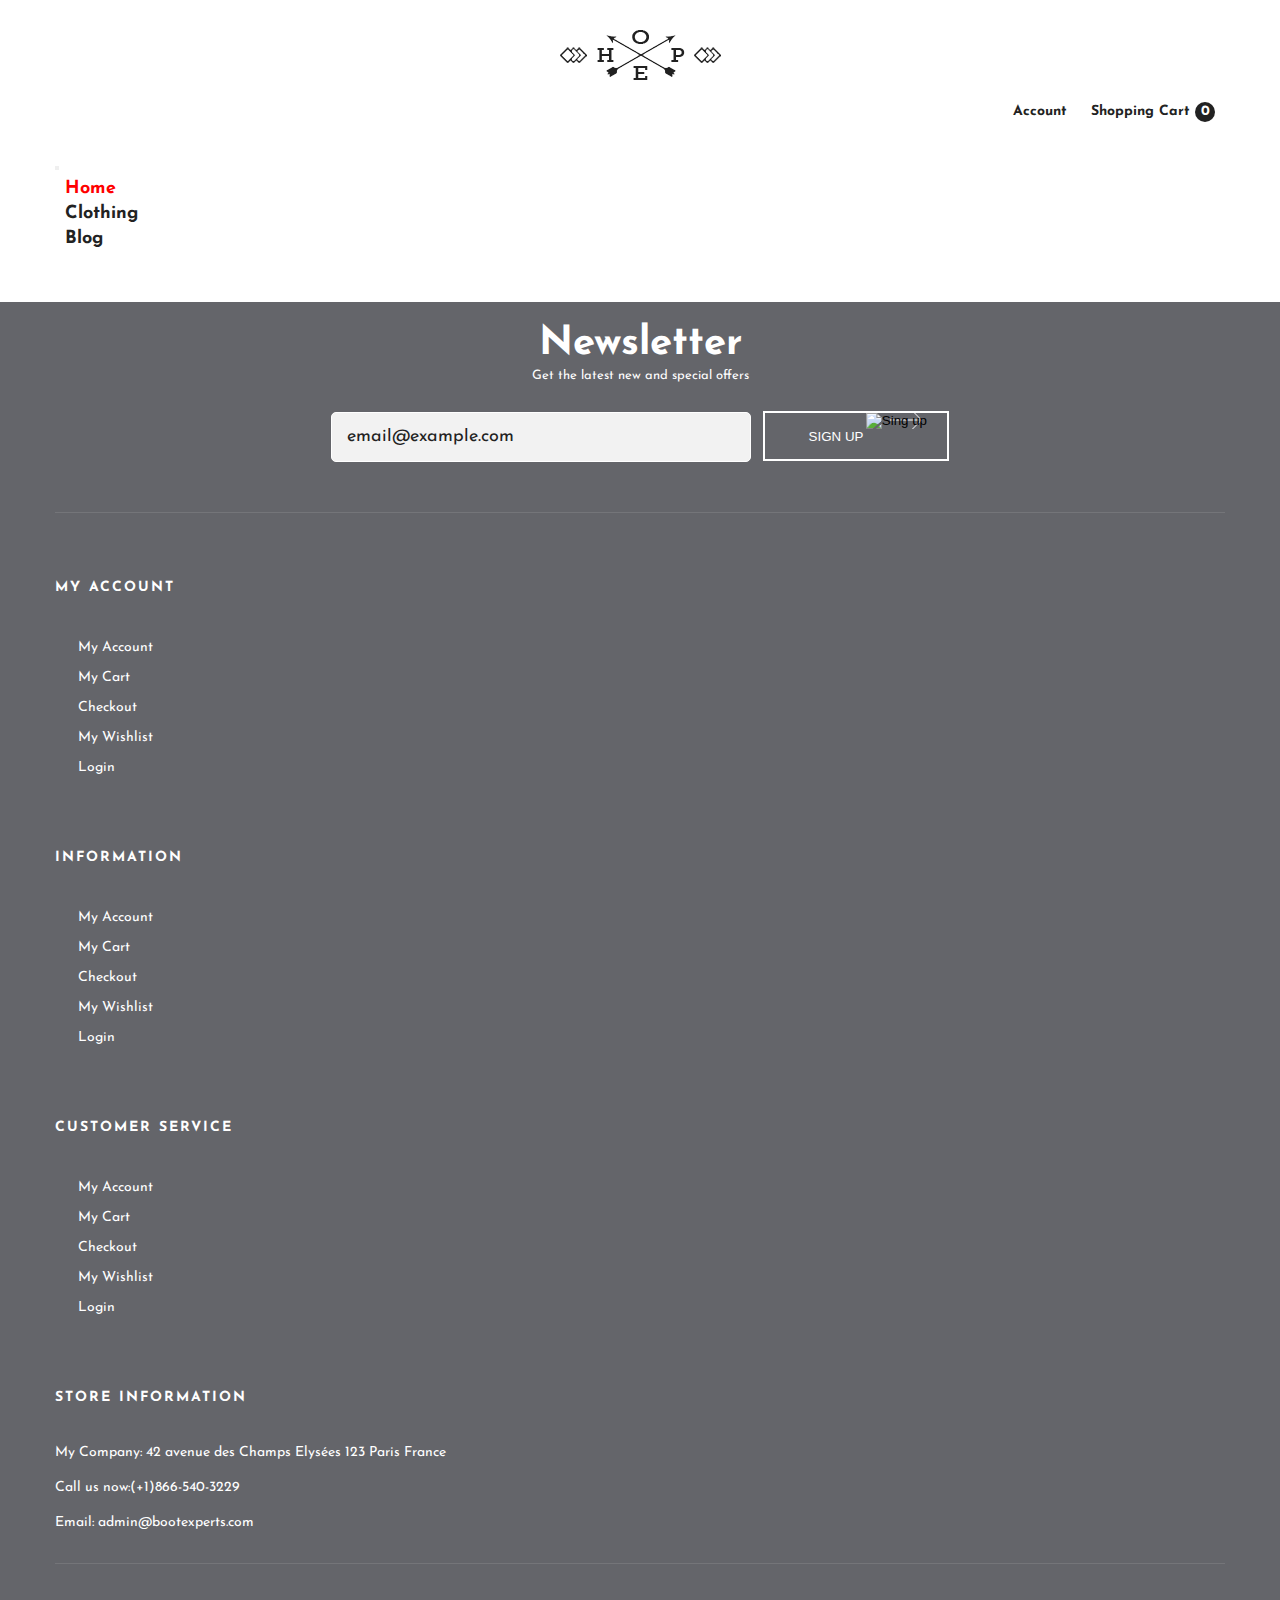
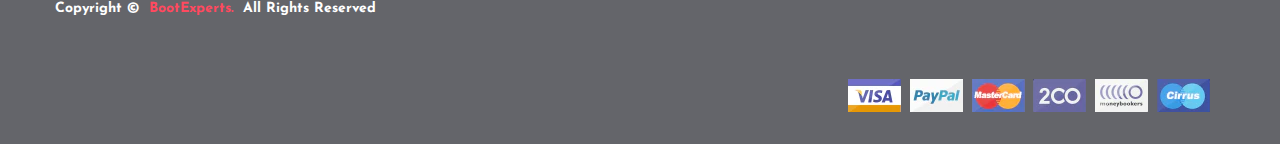
==== final/public/index.html @ a19cf41b "homework: final" ====
<!DOCTYPE html>
<html lang="en">
<head>
    <meta charset="UTF-8">
    <meta name="author" content="Marina Bokach">
    <meta name="description" content="e-shop">
    <title>Hope</title>
    <link rel="preconnect" href="https://fonts.googleapis.com">
    <link rel="preconnect" href="https://fonts.gstatic.com" crossorigin>
    <link href="https://fonts.googleapis.com/css2?family=Josefin+Sans&display=swap" rel="stylesheet">
    <link href="https://cdn.jsdelivr.net/npm/bootstrap@5.1.3/dist/css/bootstrap.min.css" rel="stylesheet"
          integrity="sha384-1BmE4kWBq78iYhFldvKuhfTAU6auU8tT94WrHftjDbrCEXSU1oBoqyl2QvZ6jIW3" crossorigin="anonymous">
    <link rel="stylesheet" href="https://stackpath.bootstrapcdn.com/bootstrap/4.2.1/css/bootstrap.min.css" integrity="sha384-GJzZqFGwb1QTTN6wy59ffF1BuGJpLSa9DkKMp0DgiMDm4iYMj70gZWKYbI706tWS" crossorigin="anonymous">
    <link rel="stylesheet" href="css/style.css">
    <link rel="stylesheet" href="css/media.css">
</head>
<body>
<div id="site">
    <header class="header" id="header">
        <div class="header-area-top">
            <div class="container">
                <div class="row">
                    <div class="col-lg-4 col-md-4 col-sm-4 col-xs-12"></div>
                    <div class="col-lg-4 col-md-4 col-sm-4 col-xs-12">
                        <div class="logo">
                            <a href="/">
                                <img src="image/logo.jpg" alt="hope e-shop">
                            </a>
                        </div>
                    </div>
                    <div class="col-lg-4 col-md-4 col-sm-4 col-xs-12">
                        <div class="account-card-area">
                            <ul class="account-nav">
                                <li><a href="/#">Account</a>
                                    <div class="account-menu-list">
                                        <div class="account-single-item">
                                            <ul class="account-single-nav">
                                                <li><a href="/#">my account</a></li>
                                                <li><a href="/#">my cart</a></li>
                                                <li><a href="/#"> blog</a></li>
                                                <li><a href="/#">my wishlist</a></li>
                                            </ul>
                                        </div>
                                    </div>
                                </li>
                                <li>
                                    <a href="/cart">Shopping Cart<span class="cart-zero">0</span></a>
                                </li>
                            </ul>
                        </div>
                    </div>
                </div>
            </div>
        </div>
        <div class="header-bottom-area">
            <div class="container">
                <nav class="navbar navbar-expand-lg navbar-light">
                    <div class="container-fluid">
                        <a class="navbar-brand" href="/#"></a>
                        <button class="navbar-toggler" type="button" data-bs-toggle="collapse"
                                data-bs-target="#navbarSupportedContent"
                                aria-controls="navbarSupportedContent" aria-expanded="false"
                                aria-label="Toggle navigation">
                            <span class="navbar-toggler-icon"></span>
                        </button>
                        <div class="collapse navbar-collapse justify-content-center" id="navbarSupportedContent">
                            <ul class="navbar-nav mb-2 mb-lg-0">
                                <li class="nav-item">
                                    <a class="nav-link home active-link" href="/">Home</a>
                                </li>
                                <li class="nav-item">
                                    <a class="nav-link catalog" href="/#catalog">Clothing</a>
                                </li>
                                <li class="nav-item">
                                    <a class="nav-link blog" href="/#blog">Blog</a>
                                </li>
                            </ul>
                        </div>
                    </div>
                </nav>
            </div>
        </div>
    </header>
    <main class="main" id="main"></main>


<!--    <h1>Related Products</h1>-->
<!--    <div class="row">-->

        <!-- 1 Изображение -->
<!--        <div class="col-sm-6 col-md-4 col-lg-3">-->
<!--            <a href="" class="thumbnail">-->
<!--                <img src="/image/star.png" alt="...">-->
<!--            </a>-->
<!--        </div>-->

        <!--...-->

<!--        &lt;!&ndash; 12 Изображение &ndash;&gt;-->
<!--        <div class="col-sm-6 col-md-4 col-lg-3">-->
<!--            <a href="" class="thumbnail">-->
<!--                <img src="/image/star.png" alt="...">-->
<!--            </a>-->
<!--        </div>-->

<!--    </div>-->
<!--    <div class="modal fade" id="image-modal" tabindex="-1" role="dialog">-->
<!--        <div class="modal-dialog modal-lg">-->
<!--            <div class="modal-content">-->
<!--                <div class="modal-body">-->
<!--                    <img class="img-responsive center-block" src="" alt="">-->
<!--                </div>-->
<!--                <div class="modal-footer">-->
<!--                    <button type="button" class="btn btn-default close" data-dismiss="modal">Закрыть</button>-->
<!--                </div>-->
<!--            </div>-->
<!--        </div>-->
<!--    </div>-->


    <footer class="footer">
        <div class="container">
            <div class="row">
                <div class="col-lg-12 col-md-12 col-sm-12 col-xs-12">
                    <div class="footer-feature-newsletter footer-feature-text">
                        <h4>Newsletter</h4>
                        <p>Get the latest new and special offers</p>
                    </div>
                </div>
            </div>
            <div class="row">
                <div class="col-lg-12 col-md-12 col-sm-12 col-xs-12">
                    <div class="sign-up footer-border">
                        <form action="#" method="POST">
                            <input type="email" value="" placeholder="email@example.com" name="email" class="sign-text">
                            <button type="submit" class="sign" name="subscribe" value="Subscribe">
                                <span>Sign up</span><img src="/image/arrow_right.png" alt="Sing up">
                            </button>
                        </form>
                    </div>
                </div>
            </div>
            <div class="row footer-border">
                <div class="col-lg-3 col-md-6 col-sm-6 col-xs-12 help-support-flex">
                    <div class="help-support">
                        <h2>My account</h2>
                        <ul class="footer-menu">
                            <li><a href="/#">my account</a></li>
                            <li><a href="/#">my cart</a></li>
                            <li><a href="/#">checkout</a></li>
                            <li><a href="/#">my wishlist</a></li>
                            <li><a href="/#">Login</a></li>
                        </ul>
                    </div>
                </div>
                <div class="col-lg-3 col-md-6 col-sm-6 col-xs-12 help-support-flex">
                    <div class="help-support">
                        <h2>Information</h2>
                        <ul class="footer-menu">
                            <li><a href="/#">my account</a></li>
                            <li><a href="/#">my cart</a></li>
                            <li><a href="/#">checkout</a></li>
                            <li><a href="/#">my wishlist</a></li>
                            <li><a href="/#">Login</a></li>
                        </ul>
                    </div>
                </div>
                <div class="col-lg-3 col-md-6 col-sm-6 col-xs-12 help-support-flex">
                    <div class="help-support">
                        <h2>Customer Service</h2>
                        <ul class="footer-menu">
                            <li><a href="/#">my account</a></li>
                            <li><a href="/#">my cart</a></li>
                            <li><a href="/#">checkout</a></li>
                            <li><a href="/#">my wishlist</a></li>
                            <li><a href="/#">Login</a></li>
                        </ul>
                    </div>
                </div>
                <div class="col-lg-3 col-md-6 col-sm-6 col-xs-12 d-flex help-support-flex">
                    <div class="help-support">
                        <h2>Store information</h2>
                        <p>My Company: <span>42 avenue des Champs Elysées 123 Paris France</span></p>
                        <p>Call us now:<span>(+1)866-540-3229</span></p>
                        <p>Email: <span>admin@bootexperts.com</span></p>
                    </div>
                </div>
            </div>
            <div class="row">
                <div class="col-lg-6 col-md-12 col-sm-12 col-xs-12 help-support-flex">
                    <h2>Copyright ©<a href="/#">BootExperts.</a>All Rights Reserved</h2>
                </div>
                <div class="col-lg-6 col-md-12 col-sm-12 col-xs-12 help-support-flex-end">
                    <div class="visa-card">
                        <a href="/#"><span class="visa-img"></span></a>
                    </div>
                </div>
            </div>
        </div>
    </footer>
</div>

<script src="https://cdn.jsdelivr.net/npm/@popperjs/core@2.9.3/dist/umd/popper.min.js"
        integrity="sha384-W8fXfP3gkOKtndU4JGtKDvXbO53Wy8SZCQHczT5FMiiqmQfUpWbYdTil/SxwZgAN"
        crossorigin="anonymous"></script>
<script src="https://cdn.jsdelivr.net/npm/bootstrap@5.1.1/dist/js/bootstrap.min.js"
        integrity="sha384-skAcpIdS7UcVUC05LJ9Dxay8AXcDYfBJqt1CJ85S/CFujBsIzCIv+l9liuYLaMQ/"
        crossorigin="anonymous"></script>
<script src="https://ajax.googleapis.com/ajax/libs/jquery/1.11.1/jquery.min.js"></script>
<script src="//maxcdn.bootstrapcdn.com/bootstrap/3.2.0/js/bootstrap.min.js"></script>
<script src="https://code.jquery.com/jquery-3.3.1.js"></script>
<script type="module" src="js/script.js"></script>
</body>
</html>
---- final/public/css/style.css ----
* {
    margin: 0;
    padding: 0;
    box-sizing: border-box;
}

body {
    font-family: 'Josefin Sans', sans-serif;
    font-size: 14px;
    line-height: 20px;
}

ul {
    list-style: none;
}

li {
    margin-bottom: 0;
}

a {
    transition: all .3s linear;
    text-decoration: none;
    color: #222222;
}


input {
    font-family: 'Josefin Sans', sans-serif;
    font-size: 18px;
    line-height: 36px;
    color: #222;
}

input::-webkit-input-placeholder {
    font-family: 'Josefin Sans', sans-serif;
    font-size: 18px;
    line-height: 36px;
    color: #222;
}

input::-moz-placeholder {
    font-family: 'Josefin Sans', sans-serif;
    font-size: 18px;
    line-height: 36px;
    color: #222;
}

/* Firefox 19+ */
input:-moz-placeholder {
    font-family: 'Josefin Sans', sans-serif;
    font-size: 18px;
    line-height: 36px;
    color: #222;
}

/* Firefox 18- */
input:-ms-input-placeholder {
    font-family: 'Montserrat', sans-serif;
    font-size: 18px;
    line-height: 36px;
    color: #222;
}

h2 {
    color: #FFFFFF;
}

/*///////////////////////////////////////////////////////////////////////////////////////////////////////*/

.container {
    margin: 0 auto;
    max-width: 1170px;
}

.header, .catalog, .categories, .contacts, .product {
    margin-bottom: 50px;
}

.product {
    margin-bottom: 30px;
}


.header-area-top {
    padding: 30px 0;
}

.logo {
    text-align: center;
}

.account-card-area {
    text-align: right;
    padding-top: 15px;
}

.account-single-nav,
ul.footer-menu {
    padding: 0;
}

.account-card-area ul.account-nav li {
    display: inline-block;
    position: relative;
}

.account-card-area ul.account-nav li a,
.navbar-nav li a {
    color: #222;
    margin: 0 10px;
    text-decoration: none;
    text-transform: capitalize;
}

.account-card-area ul.account-nav li a {
    font-size: 14px;
    line-height: 20px;
}

.navbar-nav li a {
    font-size: 18px;
    line-height: 25px;
}

.navbar-nav .nav-item .nav-link.active-link,
.navbar-nav .nav-item .nav-link:hover,
.account-card-area ul.account-nav li a:hover {
    color: #ff0000;
}

.account-card-area ul.account-nav li a {
    font-weight: bold;
    font-size: 14px;
    line-height: 20px;
}

.account-card-area ul.account-nav li div.account-menu-list {
    width: 250px;
}

.account-card-area ul.account-nav li div.account-menu-list {
    position: absolute;
    top: 25px;
    right: 0;
    background: #ffffff;
    z-index: 999;
    border-top: 1px solid #eee;
    box-shadow: 0 2px 3px rgb(0 0 0 / 30%);
    opacity: 0;
    visibility: hidden;
}

.account-single-item ul.account-single-nav li {
    display: inline-block;
    padding: 5px 0;
    width: 100%;
    text-align: right;
}

.account-single-item ul.account-single-nav li:not(:last-child) {
    border-bottom: 1px solid #eeeeee;
}

.account-card-area ul.account-nav li:hover div.account-menu-list {
    opacity: 1;
    visibility: visible;
}

.cart-zero {
    width: 20px;
    height: 20px;
    background: #222;
    border-radius: 50px;
    color: #fff;
    text-align: center;
    display: inline-block;
    margin-left: 5px;
}

.header-bottom-area {
    font-weight: bold;
    font-size: 18px;
    line-height: 25px;
}

.navbar-light .navbar-nav a.nav-link {
    color: #222222;
}

.slider {
    margin-bottom: 30px;
}

.carousel-item {
    position: relative;
}

.middle-text {
    position: absolute;
    top: 30%;
    left: 40%;
    z-index: 99;
    width: 500px;
}

.slider-readmore:not(:last-child) {
    margin-right: 30px;
}

.slider-title {
    text-align: center;
    text-transform: uppercase;
}

.slider-title-top {
    font-size: 12px;
    line-height: 13px;
    letter-spacing: 3px;
    color: #666666;
    margin-bottom: 20px;
}

.slider-title-middle {
    font-size: 50px;
    line-height: 40px;
    color: #222222;
    margin-bottom: 30px;
}

a.slider-readmore {
    font-size: 14px;
    line-height: 30px;
    text-align: center;
    text-transform: uppercase;
    color: #222222;
    border: 2px solid #222222;
    box-sizing: border-box;
    border-radius: 0;
    padding: 5px 20px;
}

.slider-readmore:hover {
    background: #ff0000;
    color: #FFFFFF;
    border: 2px solid #ff0000;
    transition: all .3s linear;
}

.categories-list {
    display: flex;
    justify-content: space-around;
    flex-wrap: wrap;
}

.single-image .shop-collection {
    opacity: 0;
    visibility: hidden;
}

.single-image:hover .shop-collection {
    opacity: 1;
    visibility: visible;
}

.single-image {
    position: relative;
    display: flex;
    justify-content: center;
    align-items: center;
}

.shop-collection a {
    font-size: 15px;
    color: #fff;
    text-transform: capitalize;
    text-decoration: none;
    height: 75px;
    padding-left: 40px;
    padding-right: 40px;
    background: #FF343B;
    display: block;
    padding-top: 16px;
    border: 3px solid #fff;
    position: absolute;
    right: -15px;
    bottom: 0;
}

.single-image h2 {
    font-size: 17px;
    line-height: 24px;
    text-transform: uppercase;
}

.single-image:hover h2 {
    transform: scale(1.5);
    transition: all .3s linear;
}

.shop-collection span {
    margin-left: 20px;
}

.categories-img {
    margin-bottom: 30px;
    width: 550px;
    height: 350px;
    background-repeat: no-repeat;
}

.men {
    background-image: url(../image/collections/men.png);
}

.jewelery {
    background-image: url(../image/collections/jewelery.jpg);
}

.electronics {
    background-image: url(../image/collections/electronics.jpg);
}

.women {
    background-image: url(../image/collections/women.png);
}

.catalog-header {
    font-size: 40px;
    line-height: 44px;
    text-align: center;
    text-transform: capitalize;
    color: #333333;
    margin-bottom: 30px;
}

.single-product {
    position: relative;
    margin-bottom: 30px;
    text-align: center;
    width: 300px;
}

.single-product img {
    max-width: 250px;
    height: 300px;
    margin-bottom: 20px;
}

.product-list .single-product a {
    display: block;
    overflow: hidden;
    position: relative;
}

.product-details {
    text-align: center;
}

.single-product h2 {
    font-size: 18px;
    line-height: 20px;
}

.single-product h2 a:hover {
    color: #ff0000;
}

.popular-price {
    color: #ff0000;
    font-weight: bold;
}

.more-feature-area {
    text-align: center;
    margin-bottom: 35px;
}

.more-feature-area a {
    text-decoration: none;
    color: #222;
    font-size: 14px;
    line-height: 15px;
    padding: 10px 30px;
    border: 1px solid #eee;
}

.more-feature-area a:hover {
    background: #ff0000;
    color: #FFFFFF;
}

.quote {
    background: url(../image/bg.png) no-repeat center;
    background-size: cover;
    margin: 50px 0;
}

.quote-single {
    padding: 100px;
}

.quote-single p {
    position: relative;
    color: #fff;
    font-size: 13px;
    text-transform: uppercase;
    padding-top: 20px;
}

.author {
    margin-right: 30px;
}

.contacts-list {
    text-align: center;
    border: 4px solid #222222;
    padding: 15px 20px;
    min-height: 80px;
    transition: all 0.4s ease 0s;
    display: flex;
    align-items: center;
    justify-content: center;
}

.contacts-list h2 {
    font-size: 20px;
    color: #222;
    margin: 10px;
}

.contacts-list-socials > a:not(:first-child) {
    margin-left: 15px;
}

.contacts-list-socials .ico {
    display: inline-block;
    width: 24px;
    height: 24px;
}

.contacts-list-socials .ico-tw {
    background-image: url("../image/socials/icon-tw.png");
}

.contacts-list-socials .ico-fb {
    background-image: url("../image/socials/icon-fb.png");
}

.contacts-list-socials .ico-ln {
    background-image: url("../image/socials/icon-ln.png");
}

.contacts-list-socials .ico-pint {
    background-image: url("../image/socials/icon-pint.png");
}

.footer {
    background: #64656A;
}

.footer-feature-newsletter {
    padding: 20px 0 5px 0;
}

.footer-feature-text {
    text-align: center;
    margin-bottom: 20px;
}

.footer-feature-newsletter h4 {
    color: #fff;
}

.footer-feature-text h4 {
    font-size: 40px;
    line-height: 44px;
    text-align: center;
    text-transform: capitalize;
}

.footer-feature-text p {
    font-size: 13px;
    line-height: 20px;
    text-align: center;
    color: #FFFFFF;
}

.sign-up {
    text-align: center;
    padding-bottom: 30px;
}

.footer-border {
    border-bottom: 1px solid #747579;
}

.sign-up .sign-text {
    background: #f2f2f2;
    color: #222;
    max-width: 420px;
    width: 100%;
    height: 50px;
    padding-left: 15px;
    border: 1px solid #fff;
    border-radius: 5px;
    margin-right: 8px;
    margin-bottom: 20px;
}

.sign-up .sign {
    height: 50px;
    width: 186px;
    background: #64656A;
    border: 2px solid #fff;
    position: relative;
    padding-right: 40px;
    transition: all .3s linear;
}

.sign-up span {
    text-transform: uppercase;
    color: #fff;
}

.sign img {
    background: url(../image/arrow_right.png) no-repeat 85% 50%;
    position: absolute;
    top: 0;
    right: 20px;
    content: "";
}

.help-support {
    margin: 30px 0;
}

.help-support h2 {
    font-size: 14px;
    margin: 0 0 15px 0;
    text-transform: uppercase;
    letter-spacing: 2px;
}

.help-support ul.footer-menu li {
    color: #d5d8dc;
    margin-left: 8px;
    padding: 5px;
}

.help-support ul.footer-menu li a {
    color: #fff;
    text-decoration: none;
    text-transform: capitalize;
}

.help-support p {
    color: #fff;
}

.help-support p:not(:last-child) {
    margin-bottom: 15px;
}

.footer h2 {
    font-size: 14px;
    margin: 0;
    padding: 35px 0;
    text-align: left;
}

.footer a {
    color: #FF495F;
    margin: 0 10px;
}

.footer a:hover {
    text-decoration: underline;
}

.help-support-flex-end {
    display: flex;
    justify-content: end;
}

.visa-card {
    padding: 25px 0;
}

.visa-img {
    display: inline-block;
    background: url(../image/visa.png) no-repeat;
    height: 33px;
    width: 367px;
}

h2.product-heading {
    font-size: 24px;
    line-height: 26px;
    font-weight: bold;
    color: #333333;
}

img.product-img {
    width: 450px;
    height: 520px;
}

.product-rating {
    display: inline;
}

span.icon-star {
    display: inline-block;
    height: 32px;
    width: 32px;
}

.icon-star-empty {
    background: url("../image/star.png");
}

.icon-star-full {
    background: url("../image/star_y.png");
}

.product-rate-caption {
    font-size: 13px;
    line-height: 20px;
    color: #222222;
}

.pricing-rate {
    font-size: 20px;
    margin: 30px;
    color: #ff343b;
}

.product-text {
    color: #555;
}

.product-cart-area {
    background: #f4f9ea;
    border: 1px solid #dddddd;
    padding: 10px;
    margin-top: 18px;
}

.form-control {
    display: block;
    width: 190px;
    padding: 5px 15px;
    border: 1px solid #ced4da;
    -webkit-appearance: none;
    -moz-appearance: none;
}

.form-field {
    margin-bottom: 30px;
}

.button {
    border: 2px solid #222222;
    color: #222222;
    background: #FFFFFF;
    padding: 10px 0;
    min-width: 190px;
    height: 40px;
    text-transform: uppercase;
}

.product-cart-area .button.add-cart-button:hover,
.product-cart-area .add-favourite .ico:hover {
    border: 2px solid #FF4F55;
}

.product-cart-area .button.remove-cart-button{
    background: #ff0000;
}

.product-cart-area .button.remove-cart-button:hover{
    background: #FFFFFF;
}

.show-button{
    display: inline;
}

.hide-button{
    display: none;
}

.add-favourite .ico {
    display: inline-block;
    width: 190px;
    height: 40px;
    border: 2px solid #222222;
    background: #FFFFFF;
}

.add-favourite .icon-like {
    background-image: url("../image/like.png");
    background-position: center;
    background-repeat: no-repeat;
    background-size: 32px 32px;
}

.nav-pills .button:not(:last-child){
    margin-right: 20px;
}

.nav-pills .button{
    display: flex;
    justify-content: center;
}

.nav-pills-tab {
    margin-bottom: 10px;
    margin-right: 20px;
}

.tab-content {
    color : #222222;
    background-color: #F3F3F3;
    padding : 40px 20px 20px;
    font-weight: normal;
}

.nav-pills-tab:hover a {
    text-decoration: none;
    color : #222222;
    border: 2px solid #FF4F55;
}

.nav-pills-tab.active a {
    background-color: #F3F3F3;
}
---- final/public/css/media.css ----
@media (max-width: 1152px) {
    .container {
        /*background: palegoldenrod;*/
    }
}

@media (max-width: 1024px) {
    .container {
        /*background: grey;*/
    }

}


@media (max-width: 995px) {
    .container {
        /*background: grey;*/
    }

    .help-support-flex
    {
        display: flex;
        justify-content: center;
        text-align: center;
    }

    .help-support h2{
        text-align: center;

    }
    .help-support-flex-end{
        justify-content: center;
        text-align: center;
    }
}

@media (max-width: 980px) {
    .container {
        /*background: grey;*/
    }


}

@media (max-width: 800px) {
    .container {
        /*background: yellow;*/
    }

    .slider,
    .quote {
        display: none;
    }
}

@media (max-width: 768px) {
    .container {
        /*background: red;*/
    }

    .account-card-area {
        text-align: center;
    }

    .single-image:hover h2 {
        transform: none;
    }

    .men, .jewelery, .electronics, .women {
        background-image: none;
        background-color: rgba(0, 0, 0, .8);
        height: 220px;
    }

    .shop-collection a {
        right: 0;
    }
}

@media (max-width: 425px) {
    .container {
        /*background: deepskyblue;*/
    }

    .visa-img{
        background: none;
        height: 0;
    }

    .visa-card {
        padding: 0;
    }
}

@media (max-width: 375px) {
    .container {
        /*background: none;*/
    }
}

@media (max-width: 320px) {
    .container {
        /*background: yellowgreen;*/
    }
}
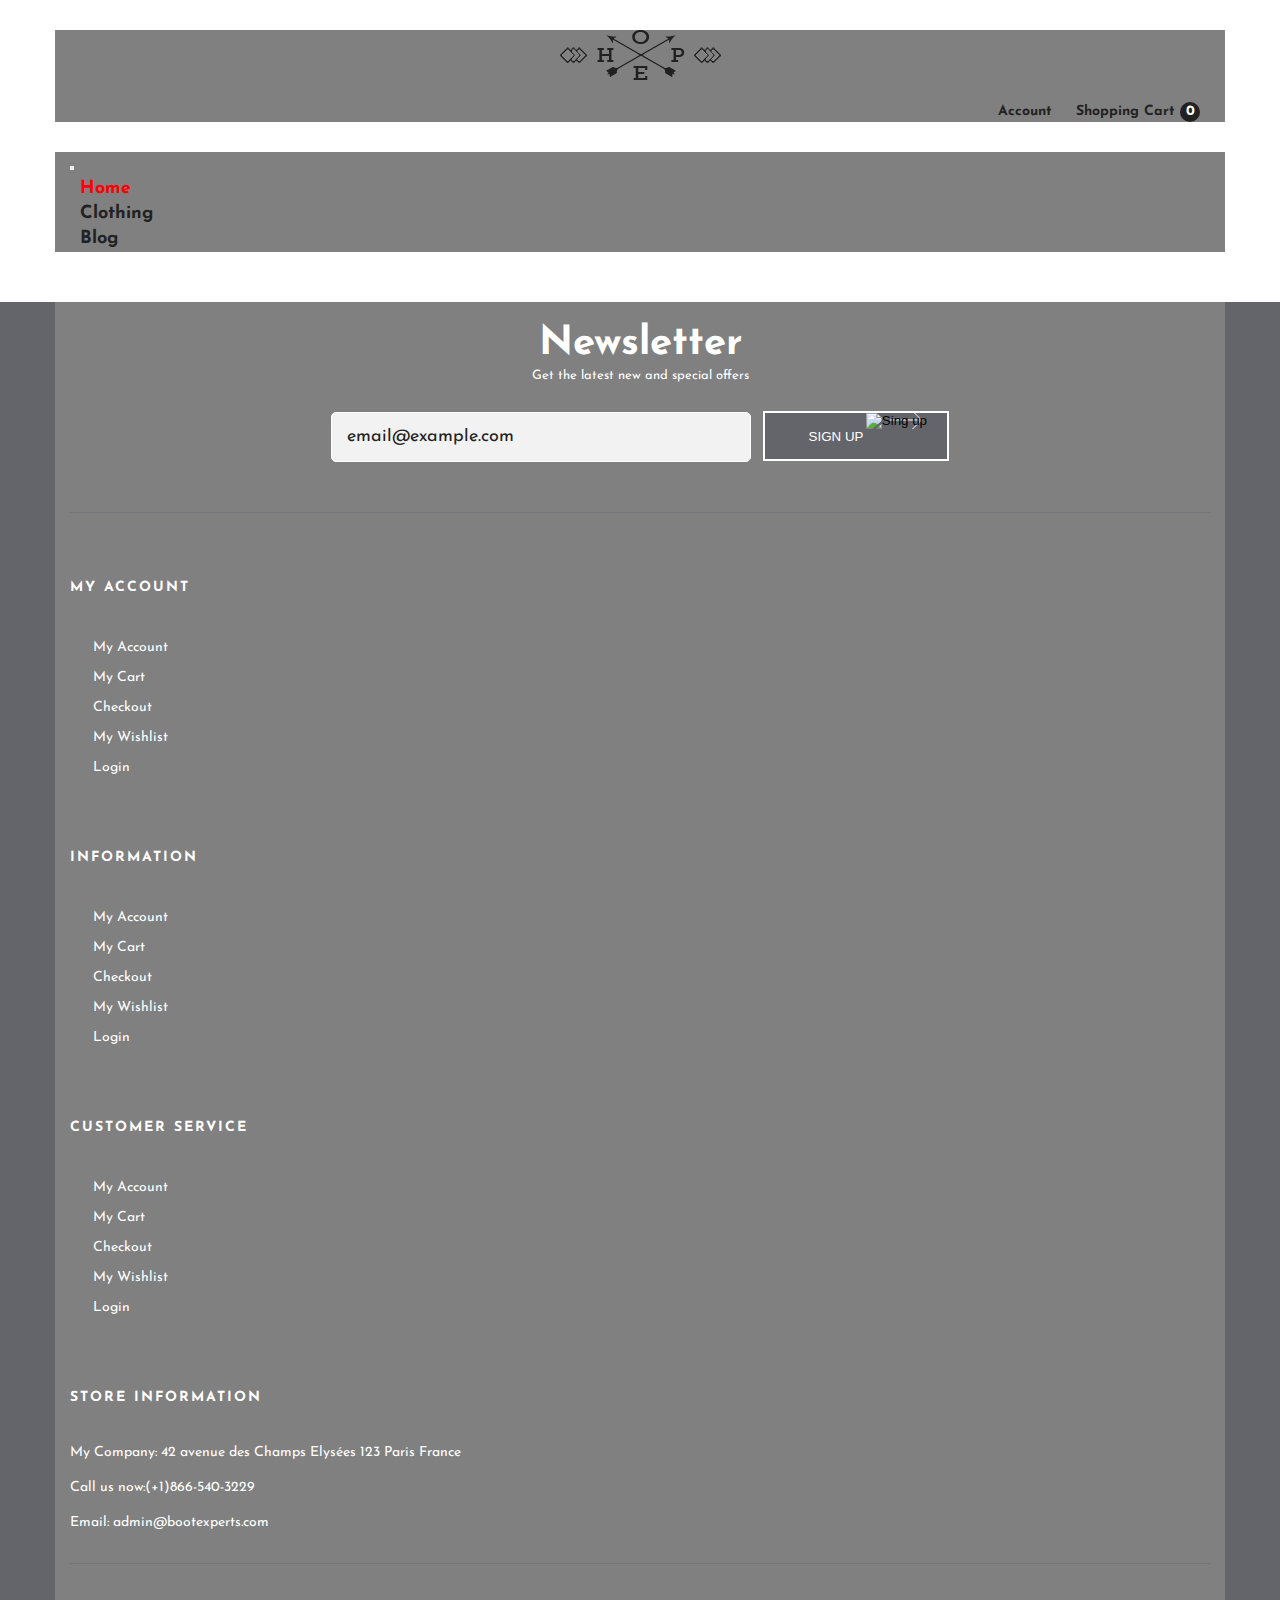
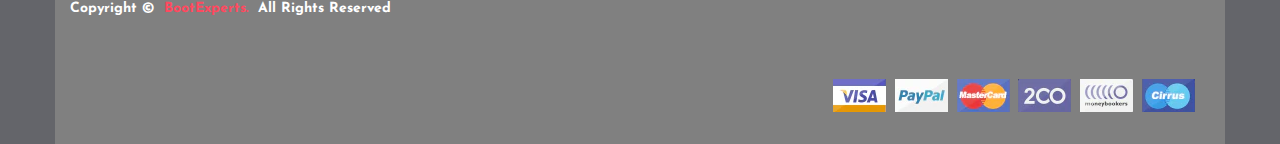
==== commit f1397e77: "homework: final" ====
--- a/final/public/index.html
+++ b/final/public/index.html
@@ -10,7 +10,8 @@
     <link href="https://fonts.googleapis.com/css2?family=Josefin+Sans&display=swap" rel="stylesheet">
     <link href="https://cdn.jsdelivr.net/npm/bootstrap@5.1.3/dist/css/bootstrap.min.css" rel="stylesheet"
           integrity="sha384-1BmE4kWBq78iYhFldvKuhfTAU6auU8tT94WrHftjDbrCEXSU1oBoqyl2QvZ6jIW3" crossorigin="anonymous">
-    <link rel="stylesheet" href="https://stackpath.bootstrapcdn.com/bootstrap/4.2.1/css/bootstrap.min.css" integrity="sha384-GJzZqFGwb1QTTN6wy59ffF1BuGJpLSa9DkKMp0DgiMDm4iYMj70gZWKYbI706tWS" crossorigin="anonymous">
+    <link rel="stylesheet" href="https://stackpath.bootstrapcdn.com/bootstrap/4.2.1/css/bootstrap.min.css"
+          integrity="sha384-GJzZqFGwb1QTTN6wy59ffF1BuGJpLSa9DkKMp0DgiMDm4iYMj70gZWKYbI706tWS" crossorigin="anonymous">
     <link rel="stylesheet" href="css/style.css">
     <link rel="stylesheet" href="css/media.css">
 </head>
@@ -44,7 +45,7 @@
                                     </div>
                                 </li>
                                 <li>
-                                    <a href="/cart">Shopping Cart<span class="cart-zero">0</span></a>
+                                    <a href="/#cart">Shopping Cart<span class="cart-zero">0</span></a>
                                 </li>
                             </ul>
                         </div>
@@ -84,38 +85,38 @@
     <main class="main" id="main"></main>
 
 
-<!--    <h1>Related Products</h1>-->
-<!--    <div class="row">-->
-
-        <!-- 1 Изображение -->
-<!--        <div class="col-sm-6 col-md-4 col-lg-3">-->
-<!--            <a href="" class="thumbnail">-->
-<!--                <img src="/image/star.png" alt="...">-->
-<!--            </a>-->
-<!--        </div>-->
-
-        <!--...-->
-
-<!--        &lt;!&ndash; 12 Изображение &ndash;&gt;-->
-<!--        <div class="col-sm-6 col-md-4 col-lg-3">-->
-<!--            <a href="" class="thumbnail">-->
-<!--                <img src="/image/star.png" alt="...">-->
-<!--            </a>-->
-<!--        </div>-->
-
-<!--    </div>-->
-<!--    <div class="modal fade" id="image-modal" tabindex="-1" role="dialog">-->
-<!--        <div class="modal-dialog modal-lg">-->
-<!--            <div class="modal-content">-->
-<!--                <div class="modal-body">-->
-<!--                    <img class="img-responsive center-block" src="" alt="">-->
-<!--                </div>-->
-<!--                <div class="modal-footer">-->
-<!--                    <button type="button" class="btn btn-default close" data-dismiss="modal">Закрыть</button>-->
-<!--                </div>-->
-<!--            </div>-->
-<!--        </div>-->
-<!--    </div>-->
+    <!--    <h1>Related Products</h1>-->
+    <!--    <div class="row">-->
+
+    <!-- 1 Изображение -->
+    <!--        <div class="col-sm-6 col-md-4 col-lg-3">-->
+    <!--            <a href="" class="thumbnail">-->
+    <!--                <img src="/image/star.png" alt="...">-->
+    <!--            </a>-->
+    <!--        </div>-->
+
+    <!--...-->
+
+    <!--        &lt;!&ndash; 12 Изображение &ndash;&gt;-->
+    <!--        <div class="col-sm-6 col-md-4 col-lg-3">-->
+    <!--            <a href="" class="thumbnail">-->
+    <!--                <img src="/image/star.png" alt="...">-->
+    <!--            </a>-->
+    <!--        </div>-->
+
+    <!--    </div>-->
+    <!--    <div class="modal fade" id="image-modal" tabindex="-1" role="dialog">-->
+    <!--        <div class="modal-dialog modal-lg">-->
+    <!--            <div class="modal-content">-->
+    <!--                <div class="modal-body">-->
+    <!--                    <img class="img-responsive center-block" src="" alt="">-->
+    <!--                </div>-->
+    <!--                <div class="modal-footer">-->
+    <!--                    <button type="button" class="btn btn-default close" data-dismiss="modal">Закрыть</button>-->
+    <!--                </div>-->
+    <!--            </div>-->
+    <!--        </div>-->
+    <!--    </div>-->
 
 
     <footer class="footer">
--- a/final/public/css/style.css
+++ b/final/public/css/style.css
@@ -25,7 +25,7 @@
 }
 
 
-input {
+input, textarea {
     font-family: 'Josefin Sans', sans-serif;
     font-size: 18px;
     line-height: 36px;
@@ -69,18 +69,23 @@
 /*///////////////////////////////////////////////////////////////////////////////////////////////////////*/
 
 .container {
+    background: gray;
     margin: 0 auto;
     max-width: 1170px;
+    padding: 0 15px;
 }
 
 .header, .catalog, .categories, .contacts, .product {
     margin-bottom: 50px;
 }
 
-.product {
+.product, .cart {
     margin-bottom: 30px;
 }
 
+.slider {
+    margin-bottom: 40px;
+}
 
 .header-area-top {
     padding: 30px 0;
@@ -186,10 +191,6 @@
 
 .navbar-light .navbar-nav a.nav-link {
     color: #222222;
-}
-
-.slider {
-    margin-bottom: 30px;
 }
 
 .carousel-item {
@@ -331,7 +332,7 @@
     text-align: center;
     text-transform: capitalize;
     color: #333333;
-    margin-bottom: 30px;
+    margin-bottom: 50px;
 }
 
 .single-product {
@@ -421,6 +422,7 @@
     display: flex;
     align-items: center;
     justify-content: center;
+    margin-bottom: 20px;
 }
 
 .contacts-list h2 {
@@ -656,8 +658,12 @@
     -moz-appearance: none;
 }
 
-.form-field {
-    margin-bottom: 30px;
+.form-field .show-button {
+    margin-bottom: 15px;
+}
+
+.form-field .hide-button-button {
+    margin-bottom: 0;
 }
 
 .button {
@@ -675,19 +681,20 @@
     border: 2px solid #FF4F55;
 }
 
-.product-cart-area .button.remove-cart-button{
+.product-cart-area .button.remove-cart-button {
     background: #ff0000;
-}
-
-.product-cart-area .button.remove-cart-button:hover{
+    border: 2px solid #ff0000;
+}
+
+.product-cart-area .button.remove-cart-button:hover {
     background: #FFFFFF;
 }
 
-.show-button{
+.show-button {
     display: inline;
 }
 
-.hide-button{
+.hide-button {
     display: none;
 }
 
@@ -706,11 +713,11 @@
     background-size: 32px 32px;
 }
 
-.nav-pills .button:not(:last-child){
+.nav-pills .button:not(:last-child) {
     margin-right: 20px;
 }
 
-.nav-pills .button{
+.nav-pills .button {
     display: flex;
     justify-content: center;
 }
@@ -721,18 +728,99 @@
 }
 
 .tab-content {
-    color : #222222;
+    color: #222222;
     background-color: #F3F3F3;
-    padding : 40px 20px 20px;
+    padding: 40px 20px 20px;
     font-weight: normal;
 }
 
 .nav-pills-tab:hover a {
     text-decoration: none;
-    color : #222222;
+    color: #222222;
     border: 2px solid #FF4F55;
 }
 
 .nav-pills-tab.active a {
     background-color: #F3F3F3;
+}
+
+.cart-title h2 {
+    color: #333;
+}
+
+table.cart-items {
+    width: 100%;
+    border: 1px solid #E5E5E5;
+    text-align: center;
+}
+
+.table tbody tr td, .table tbody tr th {
+    padding: 8px;
+    vertical-align: top;
+    border: 1px solid #ddd;
+}
+
+table.cart-items tr td input {
+    background: #f0f0f0 none repeat scroll 0 0;
+    border: 0 solid #f0f0f0;
+    border-radius: 0;
+    height: 40px;
+    text-align: center;
+    width: 86px;
+}
+
+tbody a .cart-img {
+    height: 100px;
+}
+
+.shopping-cart-main {
+    padding: 30px 20px;
+    border-left: 1px solid #E5E5E5;
+    border-bottom: 1px solid #E5E5E5;
+    border-right: 1px solid #E5E5E5;
+
+    display: flex;
+    justify-content: center;
+    align-items: center;
+}
+
+.shopping-button:nth-last-of-type(3) {
+    margin-right: 435px;
+}
+
+.shopping-button {
+    display: inline-block;
+    margin-left: 10px;
+}
+
+.shopping-button .continue-shopping, .cart-checkout input.btn {
+    background: #afafaf;
+    height: 40px;
+    border: 0;
+    padding: 10px 20px;
+    color: #fff;
+    text-transform: uppercase;
+    font-weight: bold;
+    transition: all .3s linear;
+    border-radius: 0;
+    font-size: 13px;
+}
+
+a.continue-shopping:hover {
+    text-decoration: none;
+    background: #ff0000;
+}
+
+.shopping-cart-final {
+    border: 1px solid #e5e5e5;
+    margin-bottom: 30px;
+    margin-top: 30px;
+    padding: 20px;
+}
+
+.totals {
+    background: #FAFAFA;
+    width: 100%;
+    padding: 30px 20px 40px 15px;
+    display: block;
 }--- a/final/public/css/media.css
+++ b/final/public/css/media.css
@@ -1,4 +1,3 @@
-
 @media (max-width: 1152px) {
     .container {
         /*background: palegoldenrod;*/
@@ -9,7 +8,6 @@
     .container {
         /*background: grey;*/
     }
-
 }
 
 
@@ -18,29 +16,70 @@
         /*background: grey;*/
     }
 
-    .help-support-flex
-    {
+    .help-support-flex {
         display: flex;
         justify-content: center;
         text-align: center;
     }
 
-    .help-support h2{
+    .help-support h2 {
         text-align: center;
 
     }
-    .help-support-flex-end{
+
+    .help-support-flex-end {
         justify-content: center;
         text-align: center;
     }
+
+    .catalog-header, .header, .catalog, .categories, .contacts, .product, .slider {
+        margin-bottom: 30px;
+    }
+
+    .help-support {
+        margin: 10px 0;
+    }
+
+    .quote-single {
+        padding: 50px;
+    }
+
+    .footer h2, .visa-card {
+        padding: 15px 0;
+    }
 }
 
-@media (max-width: 980px) {
+@media (max-width: 991px) {
     .container {
-        /*background: grey;*/
+        /*background: blue;*/
     }
 
 
+    .product-info {
+        text-align: center;
+    }
+
+    img.product-img {
+        width: 250px;
+        height: 350px;
+        margin-bottom: 20px;
+    }
+
+    .product-rating {
+        display: flex;
+        justify-content: center;
+        align-items: center;
+    }
+
+    .pricing-rate {
+        margin-bottom: 15px;
+
+    }
+
+    .product-cart-area {
+        width: 50%;
+        min-width: 450px;
+    }
 }
 
 @media (max-width: 800px) {
@@ -78,18 +117,33 @@
     }
 }
 
+@media (max-width: 485px) {
+    .product-cart-area {
+        width: 100%;
+        min-width: 290px;
+    }
+}
+
 @media (max-width: 425px) {
     .container {
         /*background: deepskyblue;*/
     }
 
-    .visa-img{
+    .visa-img {
         background: none;
         height: 0;
     }
 
     .visa-card {
         padding: 0;
+    }
+
+    .help-support {
+        margin-bottom: 0;
+    }
+
+    .footer a {
+        margin: 0;
     }
 }
 
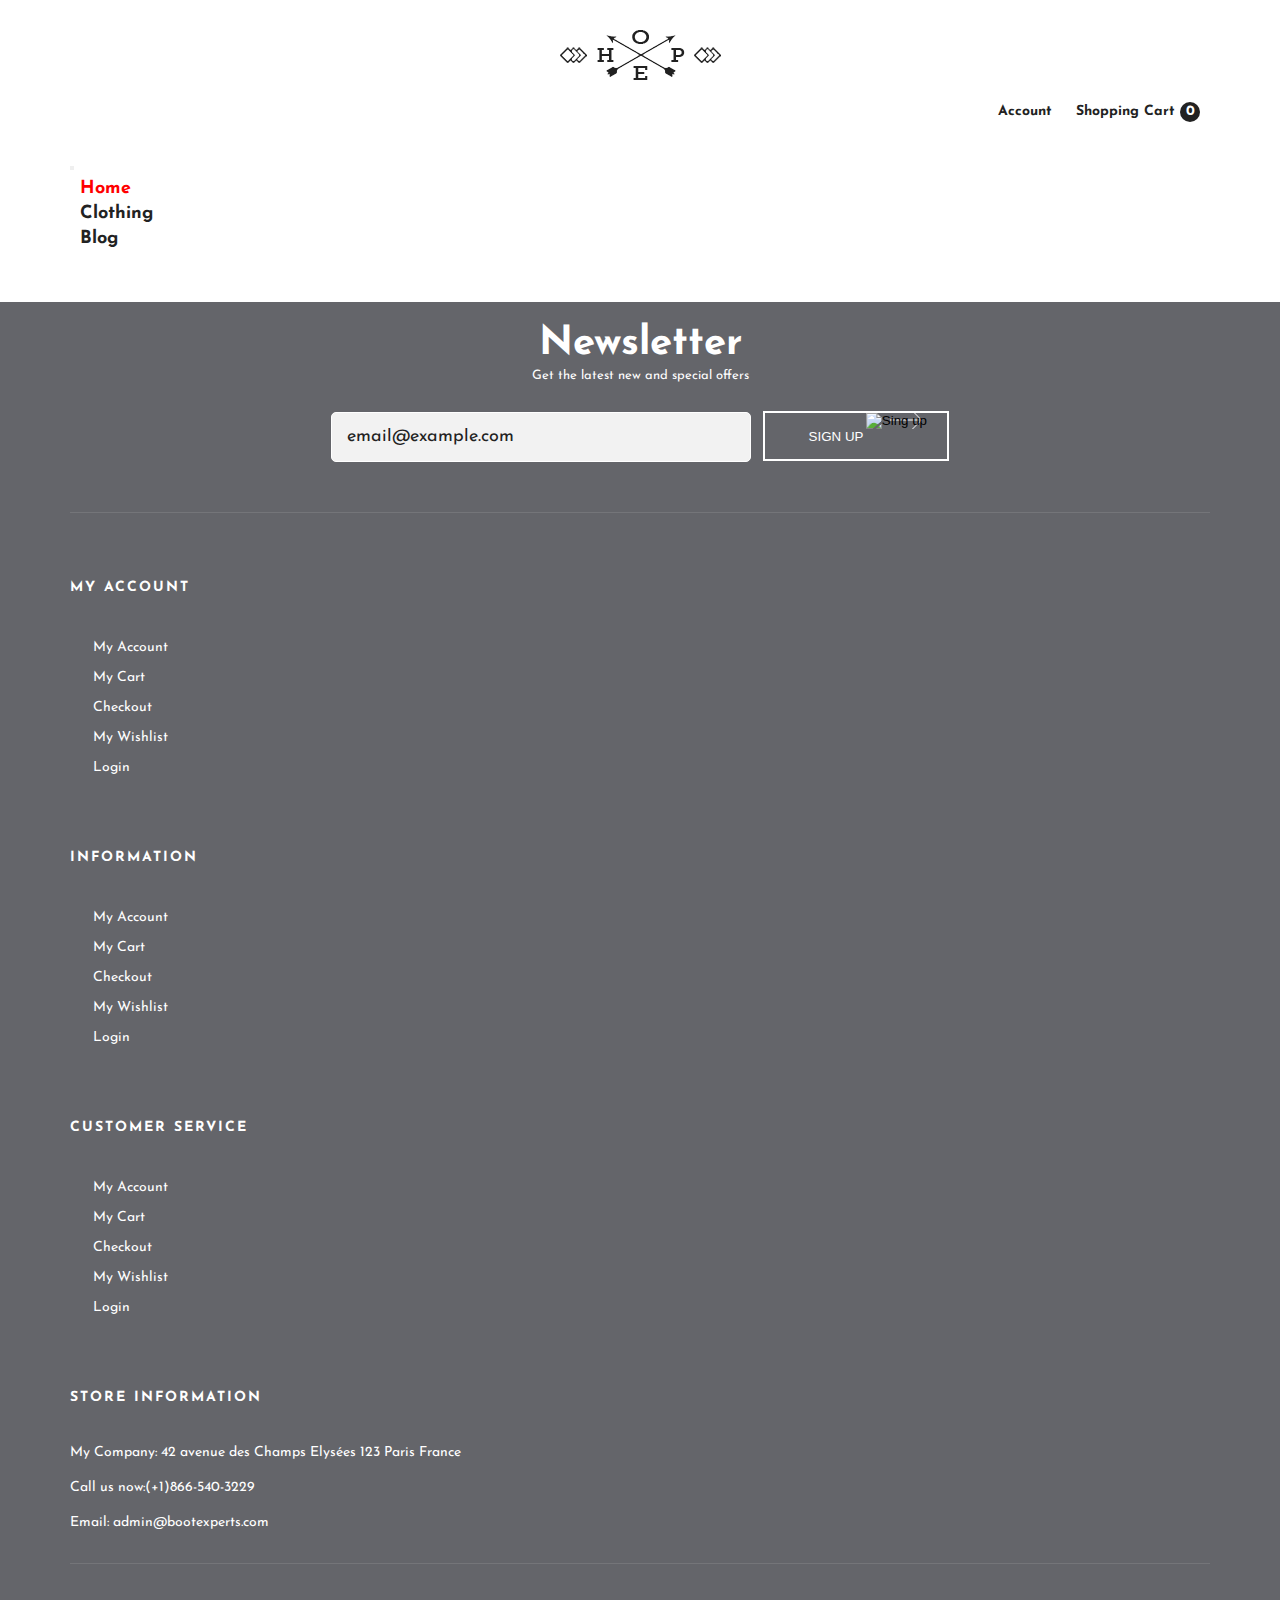
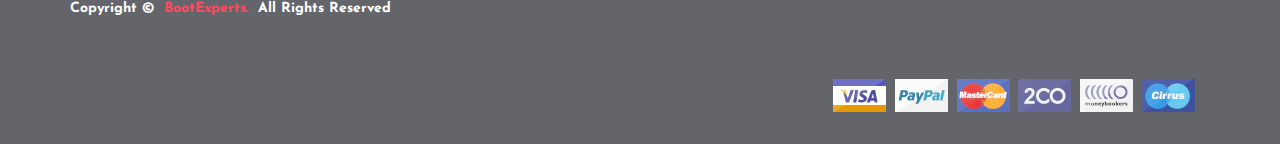
==== commit 9883ff88: "homework: final" ====
--- a/final/public/index.html
+++ b/final/public/index.html
@@ -70,7 +70,7 @@
                                     <a class="nav-link home active-link" href="/">Home</a>
                                 </li>
                                 <li class="nav-item">
-                                    <a class="nav-link catalog" href="/#catalog">Clothing</a>
+                                    <a class="nav-link clothing" href="/#clothing">Clothing</a>
                                 </li>
                                 <li class="nav-item">
                                     <a class="nav-link blog" href="/#blog">Blog</a>
--- a/final/public/css/style.css
+++ b/final/public/css/style.css
@@ -30,6 +30,10 @@
     font-size: 18px;
     line-height: 36px;
     color: #222;
+}
+
+.textarea textarea {
+    height: 120px;
 }
 
 input::-webkit-input-placeholder {
@@ -69,7 +73,7 @@
 /*///////////////////////////////////////////////////////////////////////////////////////////////////////*/
 
 .container {
-    background: gray;
+    /*background: gray;*/
     margin: 0 auto;
     max-width: 1170px;
     padding: 0 15px;
@@ -254,21 +258,21 @@
     flex-wrap: wrap;
 }
 
-.single-image .shop-collection {
-    opacity: 0;
-    visibility: hidden;
-}
-
-.single-image:hover .shop-collection {
-    opacity: 1;
-    visibility: visible;
-}
-
 .single-image {
     position: relative;
     display: flex;
     justify-content: center;
     align-items: center;
+}
+
+.single-image .shop-collection {
+    opacity: 0;
+    visibility: hidden;
+}
+
+.single-image:hover .shop-collection {
+    opacity: 1;
+    visibility: visible;
 }
 
 .shop-collection a {
@@ -310,6 +314,40 @@
     background-repeat: no-repeat;
 }
 
+img.in-cart {
+    border: 3px solid #ff0000;
+}
+
+.single-product:hover a img {
+    border: 3px solid #222222;
+}
+
+.single-product:hover .product-details a.cart-details {
+    opacity: 1;
+    visibility: visible;
+    background: #ff0000;
+    border: 3px solid #ff0000;
+    color: #FFFFFF;
+}
+
+.cart-details-clicked {
+    display: none;
+}
+
+.cart-details {
+    position: absolute;
+    top: 30px;
+    left: 30px;
+    z-index: 98;
+    opacity: 0;
+    visibility: hidden;
+    transition: all 0.4s ease 0s;
+    -webkit-transform: translate(0px, -10px);
+    -ms-transform: translate(0px, -10px);
+    -o-transform: translate(0px, -10px);
+    transform: translate(0px, -10px);
+}
+
 .men {
     background-image: url(../image/collections/men.png);
 }
@@ -324,6 +362,12 @@
 
 .women {
     background-image: url(../image/collections/women.png);
+}
+
+.banner-promo {
+    background-image: url(../image/banner.png);
+    width: 260px;
+    height: 340px;
 }
 
 .catalog-header {
@@ -348,10 +392,9 @@
     margin-bottom: 20px;
 }
 
-.product-list .single-product a {
+.product-list .single-product a.image-link {
     display: block;
     overflow: hidden;
-    position: relative;
 }
 
 .product-details {
@@ -749,19 +792,17 @@
 }
 
 table.cart-items {
-    width: 100%;
-    border: 1px solid #E5E5E5;
-    text-align: center;
-}
-
-.table tbody tr td, .table tbody tr th {
+    text-align: center;
+}
+
+.table tr td, .table th {
     padding: 8px;
     vertical-align: top;
     border: 1px solid #ddd;
 }
 
-table.cart-items tr td input {
-    background: #f0f0f0 none repeat scroll 0 0;
+table tr td input {
+    background: #f0f0f0;
     border: 0 solid #f0f0f0;
     border-radius: 0;
     height: 40px;
@@ -774,7 +815,7 @@
 }
 
 .shopping-cart-main {
-    padding: 30px 20px;
+    padding: 20px;
     border-left: 1px solid #E5E5E5;
     border-bottom: 1px solid #E5E5E5;
     border-right: 1px solid #E5E5E5;
@@ -782,6 +823,7 @@
     display: flex;
     justify-content: center;
     align-items: center;
+    flex-wrap: wrap;
 }
 
 .shopping-button:nth-last-of-type(3) {
@@ -791,6 +833,8 @@
 .shopping-button {
     display: inline-block;
     margin-left: 10px;
+    margin-bottom: 30px;
+    min-width: 200px;
 }
 
 .shopping-button .continue-shopping, .cart-checkout input.btn {
@@ -806,6 +850,16 @@
     font-size: 13px;
 }
 
+.cart-checkout {
+    display: flex;
+    justify-content: flex-end;
+    margin-bottom: 20px;
+}
+
+.cart-checkout .shopping-button {
+    margin-bottom: 0;
+}
+
 a.continue-shopping:hover {
     text-decoration: none;
     background: #ff0000;
@@ -823,4 +877,47 @@
     width: 100%;
     padding: 30px 20px 40px 15px;
     display: block;
-}+}
+
+.subtotal > p {
+    font-size: 20px;
+    color: #666;
+}
+
+.subtotal > p span {
+    float: right;
+}
+
+
+.subtotal {
+    margin-bottom: 20px;
+}
+
+.totals > p {
+    color: #666;
+    margin-top: 10px;
+    text-align: right;
+}
+
+.category-area {
+    background: #F3F3F3;
+    padding: 20px;
+    margin-bottom: 30px;
+}
+
+.category-area h2 {
+    font-size: 18px;
+    line-height: 20px;
+    text-transform: uppercase;
+    color: #222222;
+    padding-bottom: 8px;
+    border-bottom: 1px solid #C2C2C2;
+}
+
+.category-area li:not(:last-child) {
+    margin-bottom: 10px;
+}
+
+.category-area li a {
+    text-transform: uppercase;
+}
--- a/final/public/css/media.css
+++ b/final/public/css/media.css
@@ -1,21 +1,34 @@
 @media (max-width: 1152px) {
-    .container {
-        /*background: palegoldenrod;*/
+}
+
+@media (max-width: 1130px) {
+    .shopping-button:nth-last-of-type(3) {
+        margin-right: 0;
+    }
+
+    .shopping-cart-main {
+        justify-content: flex-start;
     }
 }
 
-@media (max-width: 1024px) {
-    .container {
-        /*background: grey;*/
+@media (max-width: 1100px) {
+    .cart-checkout {
+        padding-right: 15px;
+        justify-content: center;
+    }
+
+    .shopping-button {
+        margin-left: 0;
+    }
+
+    .banner-promo {
+        background-image: none;
+        height: 0;
     }
 }
 
 
 @media (max-width: 995px) {
-    .container {
-        /*background: grey;*/
-    }
-
     .help-support-flex {
         display: flex;
         justify-content: center;
@@ -50,11 +63,6 @@
 }
 
 @media (max-width: 991px) {
-    .container {
-        /*background: blue;*/
-    }
-
-
     .product-info {
         text-align: center;
     }
@@ -80,13 +88,14 @@
         width: 50%;
         min-width: 450px;
     }
+
+    .cart-checkout {
+        min-width: 300px;
+        justify-content: flex-start;
+    }
 }
 
 @media (max-width: 800px) {
-    .container {
-        /*background: yellow;*/
-    }
-
     .slider,
     .quote {
         display: none;
@@ -94,10 +103,6 @@
 }
 
 @media (max-width: 768px) {
-    .container {
-        /*background: red;*/
-    }
-
     .account-card-area {
         text-align: center;
     }
@@ -115,6 +120,12 @@
     .shop-collection a {
         right: 0;
     }
+
+    .cart-checkout {
+        justify-content: flex-end;
+    }
+
+
 }
 
 @media (max-width: 485px) {
@@ -122,13 +133,13 @@
         width: 100%;
         min-width: 290px;
     }
+
+    .shopping-cart-main {
+        padding: 10px 20px;
+    }
 }
 
 @media (max-width: 425px) {
-    .container {
-        /*background: deepskyblue;*/
-    }
-
     .visa-img {
         background: none;
         height: 0;
@@ -145,16 +156,17 @@
     .footer a {
         margin: 0;
     }
+
+    .cart-checkout {
+        justify-content: center;
+    }
 }
 
 @media (max-width: 375px) {
-    .container {
-        /*background: none;*/
+    .cart-checkout {
+        justify-content: flex-start;
     }
 }
 
 @media (max-width: 320px) {
-    .container {
-        /*background: yellowgreen;*/
-    }
 }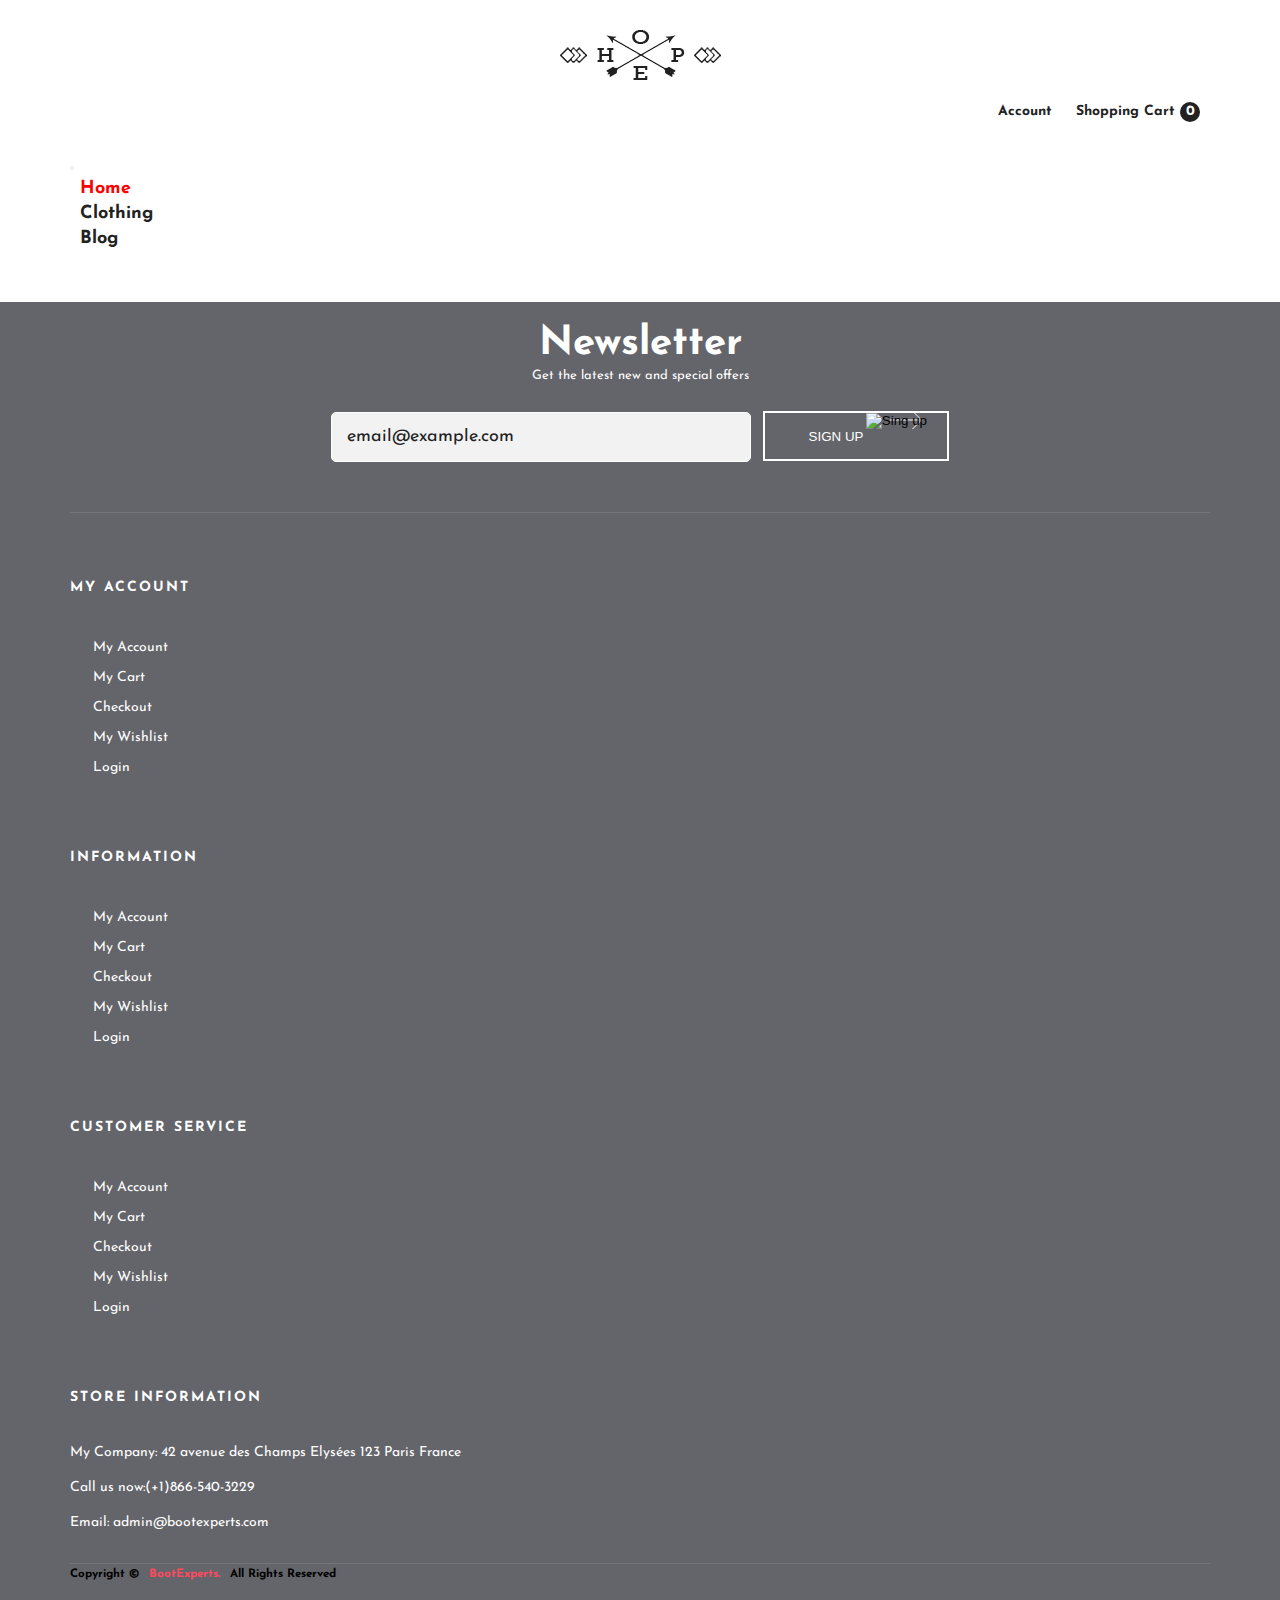
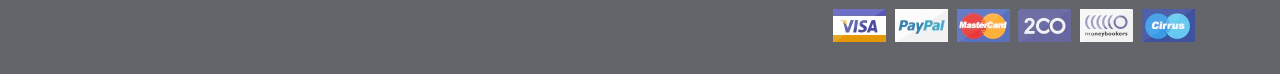
==== commit 690330be: "homework: final" ====
--- a/final/public/index.html
+++ b/final/public/index.html
@@ -83,42 +83,6 @@
         </div>
     </header>
     <main class="main" id="main"></main>
-
-
-    <!--    <h1>Related Products</h1>-->
-    <!--    <div class="row">-->
-
-    <!-- 1 Изображение -->
-    <!--        <div class="col-sm-6 col-md-4 col-lg-3">-->
-    <!--            <a href="" class="thumbnail">-->
-    <!--                <img src="/image/star.png" alt="...">-->
-    <!--            </a>-->
-    <!--        </div>-->
-
-    <!--...-->
-
-    <!--        &lt;!&ndash; 12 Изображение &ndash;&gt;-->
-    <!--        <div class="col-sm-6 col-md-4 col-lg-3">-->
-    <!--            <a href="" class="thumbnail">-->
-    <!--                <img src="/image/star.png" alt="...">-->
-    <!--            </a>-->
-    <!--        </div>-->
-
-    <!--    </div>-->
-    <!--    <div class="modal fade" id="image-modal" tabindex="-1" role="dialog">-->
-    <!--        <div class="modal-dialog modal-lg">-->
-    <!--            <div class="modal-content">-->
-    <!--                <div class="modal-body">-->
-    <!--                    <img class="img-responsive center-block" src="" alt="">-->
-    <!--                </div>-->
-    <!--                <div class="modal-footer">-->
-    <!--                    <button type="button" class="btn btn-default close" data-dismiss="modal">Закрыть</button>-->
-    <!--                </div>-->
-    <!--            </div>-->
-    <!--        </div>-->
-    <!--    </div>-->
-
-
     <footer class="footer">
         <div class="container">
             <div class="row">
@@ -189,7 +153,7 @@
             </div>
             <div class="row">
                 <div class="col-lg-6 col-md-12 col-sm-12 col-xs-12 help-support-flex">
-                    <h2>Copyright ©<a href="/#">BootExperts.</a>All Rights Reserved</h2>
+                    <h5>Copyright ©<a href="/#">BootExperts.</a>All Rights Reserved</h5>
                 </div>
                 <div class="col-lg-6 col-md-12 col-sm-12 col-xs-12 help-support-flex-end">
                     <div class="visa-card">
--- a/final/public/css/style.css
+++ b/final/public/css/style.css
@@ -921,3 +921,20 @@
 .category-area li a {
     text-transform: uppercase;
 }
+
+.product-description {
+    margin-bottom: 30px;
+}
+
+.related-products-header {
+    color: #222222;
+    text-align: center;
+    font-size: 40px;
+    line-height: 44px;
+    margin-bottom: 30px;
+}
+
+img.related-img {
+    width: 150px;
+    height: 150px;
+}--- a/final/public/css/media.css
+++ b/final/public/css/media.css
@@ -1,6 +1,3 @@
-@media (max-width: 1152px) {
-}
-
 @media (max-width: 1130px) {
     .shopping-button:nth-last-of-type(3) {
         margin-right: 0;
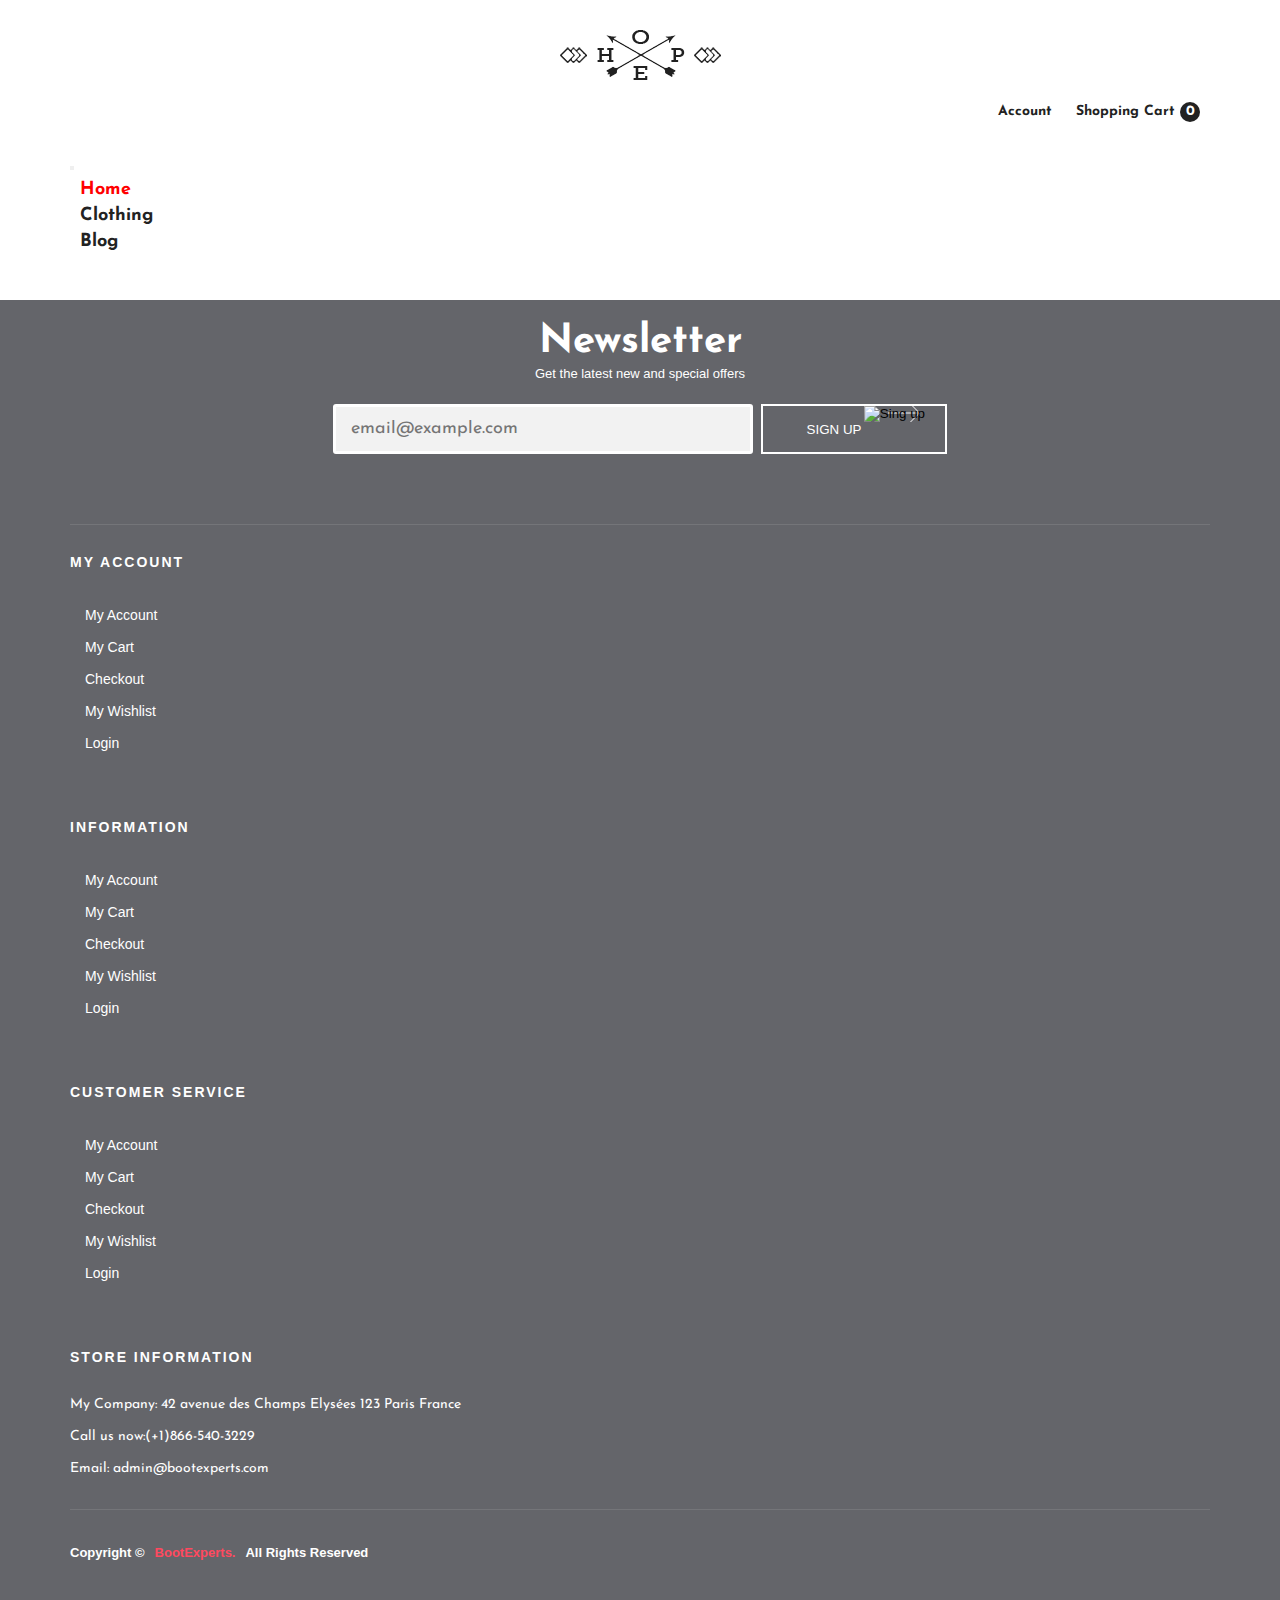
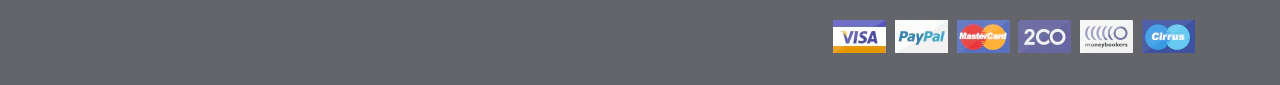
==== commit bfa5ffee: "homework: final" ====
--- a/final/public/index.html
+++ b/final/public/index.html
@@ -13,6 +13,7 @@
     <link rel="stylesheet" href="https://stackpath.bootstrapcdn.com/bootstrap/4.2.1/css/bootstrap.min.css"
           integrity="sha384-GJzZqFGwb1QTTN6wy59ffF1BuGJpLSa9DkKMp0DgiMDm4iYMj70gZWKYbI706tWS" crossorigin="anonymous">
     <link rel="stylesheet" href="css/style.css">
+    <link rel="stylesheet" href="css/loader.css">
     <link rel="stylesheet" href="css/media.css">
 </head>
 <body>
--- a/final/public/css/style.css
+++ b/final/public/css/style.css
@@ -4,6 +4,10 @@
     box-sizing: border-box;
 }
 
+html, body {
+    height: 100%;
+}
+
 body {
     font-family: 'Josefin Sans', sans-serif;
     font-size: 14px;
@@ -23,13 +27,12 @@
     text-decoration: none;
     color: #222222;
 }
-
 
 input, textarea {
     font-family: 'Josefin Sans', sans-serif;
     font-size: 18px;
     line-height: 36px;
-    color: #222;
+    color: #d3d3d3;
 }
 
 .textarea textarea {
@@ -40,14 +43,12 @@
     font-family: 'Josefin Sans', sans-serif;
     font-size: 18px;
     line-height: 36px;
-    color: #222;
 }
 
 input::-moz-placeholder {
     font-family: 'Josefin Sans', sans-serif;
     font-size: 18px;
     line-height: 36px;
-    color: #222;
 }
 
 /* Firefox 19+ */
@@ -55,7 +56,6 @@
     font-family: 'Josefin Sans', sans-serif;
     font-size: 18px;
     line-height: 36px;
-    color: #222;
 }
 
 /* Firefox 18- */
@@ -63,34 +63,44 @@
     font-family: 'Montserrat', sans-serif;
     font-size: 18px;
     line-height: 36px;
-    color: #222;
-}
-
-h2 {
-    color: #FFFFFF;
+}
+
+label {
+    font-family: Arial;
+    font-size: 14px;
+    line-height: 20px;
+    color: #333333;
+}
+
+h2, h3, h4 {
+    color: #222222;
+}
+
+h4 {
+    font-size: 18px;
+    line-height: 20px;
 }
 
 /*///////////////////////////////////////////////////////////////////////////////////////////////////////*/
-
 .container {
-    /*background: gray;*/
     margin: 0 auto;
     max-width: 1170px;
     padding: 0 15px;
 }
 
-.header, .catalog, .categories, .contacts, .product {
+.catalog, .categories, .contacts, .product, .quote {
     margin-bottom: 50px;
 }
 
-.product, .cart {
+.header {
+    margin-bottom: 45px;
+}
+
+.product, .cart, .slider, .blog {
     margin-bottom: 30px;
 }
 
-.slider {
-    margin-bottom: 40px;
-}
-
+/*//////////////////////////////*/
 .header-area-top {
     padding: 30px 0;
 }
@@ -116,10 +126,9 @@
 
 .account-card-area ul.account-nav li a,
 .navbar-nav li a {
-    color: #222;
+    color: #222222;
     margin: 0 10px;
     text-decoration: none;
-    text-transform: capitalize;
 }
 
 .account-card-area ul.account-nav li a {
@@ -138,10 +147,17 @@
     color: #ff0000;
 }
 
+.navbar-nav .nav-item a.nav-link {
+    font-size: 18px;
+    line-height: 26px;
+    color: #222222;
+}
+
 .account-card-area ul.account-nav li a {
     font-weight: bold;
     font-size: 14px;
     line-height: 20px;
+    text-transform: capitalize;
 }
 
 .account-card-area ul.account-nav li div.account-menu-list {
@@ -154,7 +170,7 @@
     right: 0;
     background: #ffffff;
     z-index: 999;
-    border-top: 1px solid #eee;
+    border-top: 1px solid #eeeeee;
     box-shadow: 0 2px 3px rgb(0 0 0 / 30%);
     opacity: 0;
     visibility: hidden;
@@ -179,9 +195,9 @@
 .cart-zero {
     width: 20px;
     height: 20px;
-    background: #222;
+    background: #222222;
     border-radius: 50px;
-    color: #fff;
+    color: #FFFFFF;
     text-align: center;
     display: inline-block;
     margin-left: 5px;
@@ -193,10 +209,7 @@
     line-height: 25px;
 }
 
-.navbar-light .navbar-nav a.nav-link {
-    color: #222222;
-}
-
+/*///////////////////////////////////////*/
 .carousel-item {
     position: relative;
 }
@@ -204,7 +217,7 @@
 .middle-text {
     position: absolute;
     top: 30%;
-    left: 40%;
+    left: 45%;
     z-index: 99;
     width: 500px;
 }
@@ -216,6 +229,7 @@
 .slider-title {
     text-align: center;
     text-transform: uppercase;
+    font-family: 'Arial';
 }
 
 .slider-title-top {
@@ -223,7 +237,7 @@
     line-height: 13px;
     letter-spacing: 3px;
     color: #666666;
-    margin-bottom: 20px;
+    margin-bottom: 15px;
 }
 
 .slider-title-middle {
@@ -234,6 +248,7 @@
 }
 
 a.slider-readmore {
+    font-family: 'Arial';
     font-size: 14px;
     line-height: 30px;
     text-align: center;
@@ -246,12 +261,14 @@
 }
 
 .slider-readmore:hover {
+    text-decoration: none;
     background: #ff0000;
     color: #FFFFFF;
     border: 2px solid #ff0000;
     transition: all .3s linear;
 }
 
+/*//////////////////////////////////////////////*/
 .categories-list {
     display: flex;
     justify-content: space-around;
@@ -280,12 +297,8 @@
     color: #fff;
     text-transform: capitalize;
     text-decoration: none;
-    height: 75px;
-    padding-left: 40px;
-    padding-right: 40px;
+    padding: 10px 40px;
     background: #FF343B;
-    display: block;
-    padding-top: 16px;
     border: 3px solid #fff;
     position: absolute;
     right: -15px;
@@ -295,7 +308,9 @@
 .single-image h2 {
     font-size: 17px;
     line-height: 24px;
+    color: #FFFFFF;
     text-transform: uppercase;
+    text-align: center;
 }
 
 .single-image:hover h2 {
@@ -314,12 +329,55 @@
     background-repeat: no-repeat;
 }
 
-img.in-cart {
-    border: 3px solid #ff0000;
+.men {
+    background-image: url(../image/collections/men.png);
+}
+
+.jewelery {
+    background-image: url(../image/collections/jewelery.jpg);
+}
+
+.electronics {
+    background-image: url(../image/collections/electronics.jpg);
+}
+
+.women {
+    background-image: url(../image/collections/women.png);
+}
+
+/*////////////////////////////////////////////////////*/
+.catalog-header {
+    font-size: 40px;
+    line-height: 44px;
+    text-align: center;
+    text-transform: capitalize;
+    color: #333333;
+    margin-bottom: 50px;
 }
 
 .single-product:hover a img {
     border: 3px solid #222222;
+}
+
+.single-product {
+    position: relative;
+    margin-bottom: 30px;
+    text-align: center;
+    width: 100%;
+}
+
+.single-product img {
+    max-width: 250px;
+    height: 300px;
+    margin-bottom: 20px;
+}
+
+.product-details {
+    text-align: center;
+}
+
+.product-list .single-product a.image-link {
+    display: block;
 }
 
 .single-product:hover .product-details a.cart-details {
@@ -330,6 +388,19 @@
     color: #FFFFFF;
 }
 
+.single-product a:hover {
+    color: #ff0000;
+    text-decoration: none;
+}
+
+img.in-cart {
+    border: 3px solid #ff0000;
+}
+
+.single-product:hover img.in-cart {
+    border: 6px solid #ff0000;
+}
+
 .cart-details-clicked {
     display: none;
 }
@@ -337,7 +408,7 @@
 .cart-details {
     position: absolute;
     top: 30px;
-    left: 30px;
+    left: calc(100% - 75%);
     z-index: 98;
     opacity: 0;
     visibility: hidden;
@@ -348,71 +419,10 @@
     transform: translate(0px, -10px);
 }
 
-.men {
-    background-image: url(../image/collections/men.png);
-}
-
-.jewelery {
-    background-image: url(../image/collections/jewelery.jpg);
-}
-
-.electronics {
-    background-image: url(../image/collections/electronics.jpg);
-}
-
-.women {
-    background-image: url(../image/collections/women.png);
-}
-
-.banner-promo {
-    background-image: url(../image/banner.png);
-    width: 260px;
-    height: 340px;
-}
-
-.catalog-header {
-    font-size: 40px;
-    line-height: 44px;
-    text-align: center;
-    text-transform: capitalize;
-    color: #333333;
-    margin-bottom: 50px;
-}
-
-.single-product {
-    position: relative;
-    margin-bottom: 30px;
-    text-align: center;
-    width: 300px;
-}
-
-.single-product img {
-    max-width: 250px;
-    height: 300px;
-    margin-bottom: 20px;
-}
-
-.product-list .single-product a.image-link {
-    display: block;
-    overflow: hidden;
-}
-
-.product-details {
-    text-align: center;
-}
-
-.single-product h2 {
-    font-size: 18px;
-    line-height: 20px;
-}
-
-.single-product h2 a:hover {
-    color: #ff0000;
-}
-
 .popular-price {
-    color: #ff0000;
-    font-weight: bold;
+    color: #FF343B;
+    font-size: 16px;
+    line-height: 23px;
 }
 
 .more-feature-area {
@@ -421,12 +431,13 @@
 }
 
 .more-feature-area a {
+    font-family: Arial;
     text-decoration: none;
-    color: #222;
+    color: #222222;
     font-size: 14px;
     line-height: 15px;
     padding: 10px 30px;
-    border: 1px solid #eee;
+    border: 1px solid #eeeeee;
 }
 
 .more-feature-area a:hover {
@@ -434,34 +445,36 @@
     color: #FFFFFF;
 }
 
+/*///////////////////////////////////////////////////*/
 .quote {
     background: url(../image/bg.png) no-repeat center;
     background-size: cover;
-    margin: 50px 0;
 }
 
 .quote-single {
-    padding: 100px;
+    padding: 120px 100px;
 }
 
 .quote-single p {
     position: relative;
-    color: #fff;
+    color: #ffffff;
     font-size: 13px;
+    line-height: 19px;
     text-transform: uppercase;
-    padding-top: 20px;
+}
+
+.quote-single p:not(:last-child) {
+    margin-bottom: 25px;
 }
 
 .author {
-    margin-right: 30px;
-}
-
+    margin-right: 20px;
+}
+
+/*//////////////////////////////////////////////////////////////*/
 .contacts-list {
-    text-align: center;
     border: 4px solid #222222;
     padding: 15px 20px;
-    min-height: 80px;
-    transition: all 0.4s ease 0s;
     display: flex;
     align-items: center;
     justify-content: center;
@@ -470,8 +483,9 @@
 
 .contacts-list h2 {
     font-size: 20px;
-    color: #222;
-    margin: 10px;
+    line-height: 22px;
+    padding: 10px;
+    margin: 0;
 }
 
 .contacts-list-socials > a:not(:first-child) {
@@ -500,21 +514,21 @@
     background-image: url("../image/socials/icon-pint.png");
 }
 
+/*/////////////////////////////////////////////////////////////////////////////////////*/
 .footer {
     background: #64656A;
 }
 
 .footer-feature-newsletter {
-    padding: 20px 0 5px 0;
+    padding-top: 20px;
 }
 
 .footer-feature-text {
-    text-align: center;
     margin-bottom: 20px;
 }
 
 .footer-feature-newsletter h4 {
-    color: #fff;
+    color: #FFFFFF;
 }
 
 .footer-feature-text h4 {
@@ -525,6 +539,7 @@
 }
 
 .footer-feature-text p {
+    font-family: Arial;
     font-size: 13px;
     line-height: 20px;
     text-align: center;
@@ -532,35 +547,38 @@
 }
 
 .sign-up {
-    text-align: center;
-    padding-bottom: 30px;
-}
-
-.footer-border {
-    border-bottom: 1px solid #747579;
+    padding-bottom: 50px;
+}
+
+.sign-up form {
+    display: flex;
+    justify-content: center;
+    flex-wrap: wrap;
 }
 
 .sign-up .sign-text {
     background: #f2f2f2;
-    color: #222;
     max-width: 420px;
     width: 100%;
     height: 50px;
     padding-left: 15px;
-    border: 1px solid #fff;
-    border-radius: 5px;
+    border: 3px solid #fff;
+    border-radius: 3px;
     margin-right: 8px;
     margin-bottom: 20px;
 }
 
-.sign-up .sign {
+.sign {
     height: 50px;
     width: 186px;
     background: #64656A;
-    border: 2px solid #fff;
+    border: 2px solid #FFFFFF;
     position: relative;
     padding-right: 40px;
-    transition: all .3s linear;
+}
+
+.footer-border {
+    border-bottom: 1px solid #747579;
 }
 
 .sign-up span {
@@ -576,42 +594,48 @@
     content: "";
 }
 
-.help-support {
-    margin: 30px 0;
-}
-
 .help-support h2 {
     font-size: 14px;
-    margin: 0 0 15px 0;
+    line-height: 15px;
+    letter-spacing: 2px;
     text-transform: uppercase;
-    letter-spacing: 2px;
+    color: #FFFFFF;
+    padding: 30px 0;
+    margin: 0;
+    font-family: Arial;
 }
 
 .help-support ul.footer-menu li {
     color: #d5d8dc;
-    margin-left: 8px;
     padding: 5px;
 }
 
 .help-support ul.footer-menu li a {
-    color: #fff;
+    font-family: Arial;
+    color: #FFFFFF;
     text-decoration: none;
     text-transform: capitalize;
 }
 
 .help-support p {
-    color: #fff;
+    color: #FFFFFF;
+}
+
+.help-support {
+    margin-bottom: 30px;
 }
 
 .help-support p:not(:last-child) {
-    margin-bottom: 15px;
-}
-
-.footer h2 {
-    font-size: 14px;
-    margin: 0;
+    margin-bottom: 12px;
+}
+
+.footer h5 {
+    font-family: Arial;
+    font-size: 13px;
+    line-height: 15px;
     padding: 35px 0;
     text-align: left;
+    color: #FFFFFF;
 }
 
 .footer a {
@@ -639,10 +663,10 @@
     width: 367px;
 }
 
+/*////////////////////////////////////////////////////////////////*/
 h2.product-heading {
     font-size: 24px;
     line-height: 26px;
-    font-weight: bold;
     color: #333333;
 }
 
@@ -676,33 +700,36 @@
 }
 
 .pricing-rate {
-    font-size: 20px;
-    margin: 30px;
+    font-size: 19px;
+    line-height: 29px;
+    padding: 35px 0;
     color: #ff343b;
 }
 
 .product-text {
-    color: #555;
+    font-family: Arial;
+    color: #555555;
+    font-size: 14px;
+    line-height: 20px;
+    margin-bottom: 22px;
 }
 
 .product-cart-area {
     background: #f4f9ea;
     border: 1px solid #dddddd;
     padding: 10px;
-    margin-top: 18px;
 }
 
 .form-control {
-    display: block;
-    width: 190px;
-    padding: 5px 15px;
+    min-width: 190px;
+    padding-right: 15px;
     border: 1px solid #ced4da;
     -webkit-appearance: none;
     -moz-appearance: none;
 }
 
 .form-field .show-button {
-    margin-bottom: 15px;
+    margin-bottom: 10px;
 }
 
 .form-field .hide-button-button {
@@ -717,6 +744,8 @@
     min-width: 190px;
     height: 40px;
     text-transform: uppercase;
+    font-size: 14px;
+    line-height: 20px;
 }
 
 .product-cart-area .button.add-cart-button:hover,
@@ -726,11 +755,17 @@
 
 .product-cart-area .button.remove-cart-button {
     background: #ff0000;
+    color: #FFFFFF;
     border: 2px solid #ff0000;
 }
 
 .product-cart-area .button.remove-cart-button:hover {
     background: #FFFFFF;
+    color: #222222;
+}
+
+.product-description {
+    margin-bottom: 30px;
 }
 
 .show-button {
@@ -771,10 +806,16 @@
 }
 
 .tab-content {
-    color: #222222;
+    color: #333333;
     background-color: #F3F3F3;
-    padding: 40px 20px 20px;
-    font-weight: normal;
+    padding: 20px;
+}
+
+.tab-content p {
+    margin: 0;
+    font-size: 14px;
+    line-height: 20px;
+    font-family: Arial;
 }
 
 .nav-pills-tab:hover a {
@@ -787,18 +828,53 @@
     background-color: #F3F3F3;
 }
 
-.cart-title h2 {
-    color: #333;
+/*//////////////////////////////////////////////////////////*/
+.related-products-header {
+    color: #222222;
+    text-align: center;
+    font-size: 40px;
+    line-height: 44px;
+    margin-bottom: 15px;
+}
+
+img.related-img {
+    width: 150px;
+    height: 150px;
+}
+
+.related-products .single-product {
+    margin-bottom: 0;
+}
+
+/*/////////////////////////////////////////////////////////////*/
+.cart-title h3 {
+    color: #333333;
+    font-family: Arial;
+    font-size: 30px;
+    line-height: 33px;
+    margin-bottom: 10px;
+}
+
+.cart-title > p, .cart-title > span {
+    font-family: Arial;
+    font-size: 13px;
+    line-height: 20px;
+    color: #333333;
+}
+
+.cart-title > span a {
+    color: #337AB7;
 }
 
 table.cart-items {
+    font-family: Arial;
     text-align: center;
 }
 
 .table tr td, .table th {
     padding: 8px;
     vertical-align: top;
-    border: 1px solid #ddd;
+    border: 1px solid #dddddd;
 }
 
 table tr td input {
@@ -808,10 +884,24 @@
     height: 40px;
     text-align: center;
     width: 86px;
+    color: #222222;
+    padding-right: 5px;
+    font-family: Arial;
+    font-size: 14px;
+}
+
+table tr td a:hover {
+    color: #ff0000;
+    text-decoration: none;
 }
 
 tbody a .cart-img {
     height: 100px;
+    width: 100px;
+}
+
+.price, .total {
+    font-weight: bold;
 }
 
 .shopping-cart-main {
@@ -819,11 +909,7 @@
     border-left: 1px solid #E5E5E5;
     border-bottom: 1px solid #E5E5E5;
     border-right: 1px solid #E5E5E5;
-
-    display: flex;
-    justify-content: center;
-    align-items: center;
-    flex-wrap: wrap;
+    margin-bottom: 30px;
 }
 
 .shopping-button:nth-last-of-type(3) {
@@ -833,27 +919,21 @@
 .shopping-button {
     display: inline-block;
     margin-left: 10px;
-    margin-bottom: 30px;
+    padding: 25px 0;
     min-width: 200px;
 }
 
 .shopping-button .continue-shopping, .cart-checkout input.btn {
     background: #afafaf;
-    height: 40px;
-    border: 0;
     padding: 10px 20px;
     color: #fff;
     text-transform: uppercase;
-    font-weight: bold;
-    transition: all .3s linear;
-    border-radius: 0;
     font-size: 13px;
 }
 
 .cart-checkout {
     display: flex;
     justify-content: flex-end;
-    margin-bottom: 20px;
 }
 
 .cart-checkout .shopping-button {
@@ -868,7 +948,6 @@
 .shopping-cart-final {
     border: 1px solid #e5e5e5;
     margin-bottom: 30px;
-    margin-top: 30px;
     padding: 20px;
 }
 
@@ -881,6 +960,7 @@
 
 .subtotal > p {
     font-size: 20px;
+    font-family: Arial;
     color: #666;
 }
 
@@ -888,24 +968,21 @@
     float: right;
 }
 
-
-.subtotal {
-    margin-bottom: 20px;
-}
-
 .totals > p {
     color: #666;
-    margin-top: 10px;
     text-align: right;
-}
-
-.category-area {
+    font-family: Arial;
+    margin: 0;
+}
+
+/*///////////////////////////////////////////////////////////////////*/
+.collection-area {
     background: #F3F3F3;
-    padding: 20px;
+    padding: 40px 10px 10px 20px;
     margin-bottom: 30px;
 }
 
-.category-area h2 {
+.collection-area h2 {
     font-size: 18px;
     line-height: 20px;
     text-transform: uppercase;
@@ -914,27 +991,249 @@
     border-bottom: 1px solid #C2C2C2;
 }
 
-.category-area li:not(:last-child) {
+ul.collection {
+    padding-left: 10px;
+}
+
+.collection-area li:not(:last-child) {
     margin-bottom: 10px;
 }
 
-.category-area li a {
+
+.collection-area li {
+    display: flex;
+    justify-content: space-between;
+}
+
+
+.collection-area li a {
     text-transform: uppercase;
-}
-
-.product-description {
+    text-decoration: none;
+    font-size: 12px;
+    line-height: 17px;
+    color: #666666;
+}
+
+.collection-area li a:hover {
+    color: #222222;
+    font-weight: bold;
+}
+
+.clothing .cart-details {
+    left: calc(100% - 50% - 100px);
+}
+
+.clothing .catalog {
+    margin: 0;
+}
+
+.banner-promo {
+    background-image: url(../image/banner.png);
+    width: 260px;
+    height: 340px;
+}
+
+/*//////////////////////////////////////////////////////////*/
+.post-format-area {
+    margin-bottom: 50px;
+}
+
+.post-format-area img {
+    width: 100%;
+}
+
+ul.blog-author {
+    padding-left: 0;
+}
+
+.post-text-style {
+    font-family: Arial;
+    font-size: 14px;
+    line-height: 20px;
+}
+
+ul.blog-author li {
+    display: inline-block;
+    text-transform: uppercase;
+    margin-right: 10px;
+}
+
+ul.blog-author li a {
+    color: #ff343b;
+    text-decoration: none;
+    padding-left: 0;
+}
+
+.blog-info-details h2 {
+    margin: 0;
+    color: #222222;
+    padding-top: 5px;
+    font-family: Arial;
+    font-size: 26px;
+    line-height: 30px;
+    margin-bottom: 15px;
+}
+
+.blog-info-details p {
+    color: #666666;
+    font-family: Arial;
+    font-size: 15px;
+    line-height: 21px;
+}
+
+.blog-info-details blockquote {
+    border-color: #ff343b;
+}
+
+.blog-info-details blockquote p {
+    color: #666666;
+    margin-bottom: 20px;
+    padding: 10px 20px;
+    font-size: 17px;
+    line-height: 25px;
+    border-left: 5px solid #eeeeee;
+}
+
+.blog-comment-count h3 {
+    border-top: 1px solid #CCCCCC;
+    border-bottom: 1px solid #CCCCCC;
+    padding: 15px 0;
+    margin-bottom: 20px;
+    font-family: Arial;
+    font-size: 24px;
+    line-height: 26px;
+}
+
+.comment-text h4 {
+    padding: 20px 0;
+    border-bottom: 1px solid #CCCCCC;
     margin-bottom: 30px;
-}
-
-.related-products-header {
-    color: #222222;
-    text-align: center;
-    font-size: 40px;
-    line-height: 44px;
+    font-family: Arial;
+    font-size: 19px;
+    line-height: 22px;
+}
+
+input.input-full {
+    border-radius: 3px;
+    max-width: 100%;
+}
+
+.comments {
+    border-top: 4px solid #464646;
+}
+
+.comments p {
+    font-size: 13px;
+    line-height: 20px;
+}
+
+.input-full {
+    border: 1px solid #ececec;
+    height: 40px;
+    line-height: 40px;
+    margin-bottom: 11px;
+    padding: 0 15px;
+    width: 100%;
+}
+
+.comment-textarea textarea {
+    min-height: 100px;
+}
+
+.form-descpiption {
+    font-family: 'Arial';
+    font-size: 13px;
+    line-height: 20px;
+    color: #333333;
+}
+
+.send-button input[type="submit"] {
+    background: #ff343b;
+    color: #fff;
+    height: 43px;
+    padding: 0 10px;
+    border-radius: 3px;
+    min-width: 120px;
+    border: 0;
+    cursor: pointer;
+    font-size: 14px;
+    line-height: 20px;
+}
+
+.send-button:hover input[type="submit"] {
+    background: #222222;
+}
+
+.blog-right-module-title {
+    font-size: 18px;
+    line-height: 20px;
+    color: #222222;
+    margin-bottom: 20px;
+    border-bottom: 1px solid #E5E5E5;
+    padding-bottom: 15px;
+    text-transform: uppercase;
+}
+
+.button-subscribe {
+    font-family: Arial;
+    font-size: 15px;
+    line-height: 21px;
+    background: #555555;
+    border-radius: 5px;;
+    color: #FFFFFF;
+    padding: 10px;
+    border: 0;
+    border-radius: 5px;
+}
+
+.newsletter {
     margin-bottom: 30px;
 }
 
-img.related-img {
-    width: 150px;
-    height: 150px;
+.single-blog-post {
+    border-bottom: 1px solid #e8e8e8;
+    padding: 10px 0;
+    display: flex;
+    margin-bottom: 15px;
+}
+
+.blog-img {
+    margin-right: 20px;
+    width: 50px;
+    height: 30px;
+}
+
+.img1 {
+    background: url("../image/blog/img/img.png");
+}
+
+.img2 {
+    background: url("../image/blog/img/img1.png");
+}
+
+.img3 {
+    background: url("../image/blog/img/img2.png");
+}
+
+.img4 {
+    background: url("../image/blog/img/img3.png");
+}
+
+h6 a {
+    font-size: 14px;
+    line-height: 15px;
+    font-family: Arial;
+    color: #444444;
+}
+
+h6 a:hover {
+    color: #ff0000;
+    text-decoration: none;
+}
+
+.post-sidebar-info > span {
+    color: #666666;
+    font-size: 10px;
+    line-height: 16px;
+    font-family: Arial;
 }--- a/final/public/css/loader.css
+++ b/final/public/css/loader.css
@@ -0,0 +1,80 @@
+.loader {
+    color: #ff0000;
+    font-size: 90px;
+    text-indent: -9999em;
+    overflow: hidden;
+    width: 1em;
+    height: 1em;
+    border-radius: 50%;
+    margin: 72px auto;
+    position: relative;
+    -webkit-transform: translateZ(0);
+    -ms-transform: translateZ(0);
+    transform: translateZ(0);
+    -webkit-animation: load6 1.7s infinite ease, round 1.7s infinite ease;
+    animation: load6 1.7s infinite ease, round 1.7s infinite ease;
+}
+@-webkit-keyframes load6 {
+    0% {
+        box-shadow: 0 -0.83em 0 -0.4em, 0 -0.83em 0 -0.42em, 0 -0.83em 0 -0.44em, 0 -0.83em 0 -0.46em, 0 -0.83em 0 -0.477em;
+    }
+    5%,
+    95% {
+        box-shadow: 0 -0.83em 0 -0.4em, 0 -0.83em 0 -0.42em, 0 -0.83em 0 -0.44em, 0 -0.83em 0 -0.46em, 0 -0.83em 0 -0.477em;
+    }
+    10%,
+    59% {
+        box-shadow: 0 -0.83em 0 -0.4em, -0.087em -0.825em 0 -0.42em, -0.173em -0.812em 0 -0.44em, -0.256em -0.789em 0 -0.46em, -0.297em -0.775em 0 -0.477em;
+    }
+    20% {
+        box-shadow: 0 -0.83em 0 -0.4em, -0.338em -0.758em 0 -0.42em, -0.555em -0.617em 0 -0.44em, -0.671em -0.488em 0 -0.46em, -0.749em -0.34em 0 -0.477em;
+    }
+    38% {
+        box-shadow: 0 -0.83em 0 -0.4em, -0.377em -0.74em 0 -0.42em, -0.645em -0.522em 0 -0.44em, -0.775em -0.297em 0 -0.46em, -0.82em -0.09em 0 -0.477em;
+    }
+    100% {
+        box-shadow: 0 -0.83em 0 -0.4em, 0 -0.83em 0 -0.42em, 0 -0.83em 0 -0.44em, 0 -0.83em 0 -0.46em, 0 -0.83em 0 -0.477em;
+    }
+}
+@keyframes load6 {
+    0% {
+        box-shadow: 0 -0.83em 0 -0.4em, 0 -0.83em 0 -0.42em, 0 -0.83em 0 -0.44em, 0 -0.83em 0 -0.46em, 0 -0.83em 0 -0.477em;
+    }
+    5%,
+    95% {
+        box-shadow: 0 -0.83em 0 -0.4em, 0 -0.83em 0 -0.42em, 0 -0.83em 0 -0.44em, 0 -0.83em 0 -0.46em, 0 -0.83em 0 -0.477em;
+    }
+    10%,
+    59% {
+        box-shadow: 0 -0.83em 0 -0.4em, -0.087em -0.825em 0 -0.42em, -0.173em -0.812em 0 -0.44em, -0.256em -0.789em 0 -0.46em, -0.297em -0.775em 0 -0.477em;
+    }
+    20% {
+        box-shadow: 0 -0.83em 0 -0.4em, -0.338em -0.758em 0 -0.42em, -0.555em -0.617em 0 -0.44em, -0.671em -0.488em 0 -0.46em, -0.749em -0.34em 0 -0.477em;
+    }
+    38% {
+        box-shadow: 0 -0.83em 0 -0.4em, -0.377em -0.74em 0 -0.42em, -0.645em -0.522em 0 -0.44em, -0.775em -0.297em 0 -0.46em, -0.82em -0.09em 0 -0.477em;
+    }
+    100% {
+        box-shadow: 0 -0.83em 0 -0.4em, 0 -0.83em 0 -0.42em, 0 -0.83em 0 -0.44em, 0 -0.83em 0 -0.46em, 0 -0.83em 0 -0.477em;
+    }
+}
+@-webkit-keyframes round {
+    0% {
+        -webkit-transform: rotate(0deg);
+        transform: rotate(0deg);
+    }
+    100% {
+        -webkit-transform: rotate(360deg);
+        transform: rotate(360deg);
+    }
+}
+@keyframes round {
+    0% {
+        -webkit-transform: rotate(0deg);
+        transform: rotate(0deg);
+    }
+    100% {
+        -webkit-transform: rotate(360deg);
+        transform: rotate(360deg);
+    }
+}
--- a/final/public/css/media.css
+++ b/final/public/css/media.css
@@ -6,6 +6,20 @@
     .shopping-cart-main {
         justify-content: flex-start;
     }
+
+    .slider-title-middle {
+        font-size: 30px;
+    }
+
+    .slider-title-top {
+        font-size: 10px;
+    }
+
+    a.slider-readmore {
+        font-size: 10px;
+        line-height: 14px;
+        padding: 5px 10px;
+    }
 }
 
 @media (max-width: 1100px) {
@@ -56,6 +70,17 @@
 
     .footer h2, .visa-card {
         padding: 15px 0;
+    }
+
+    .slider {
+        display: none;
+    }
+
+    .header {
+        position: sticky;
+        top: 0;
+        z-index: 99;
+        background: #eeeeee;
     }
 }
 
@@ -90,10 +115,17 @@
         min-width: 300px;
         justify-content: flex-start;
     }
+
+    .catalog-header {
+        text-align: center !important;
+    }
+
+    .comments {
+        margin-bottom: 30px;
+    }
 }
 
 @media (max-width: 800px) {
-    .slider,
     .quote {
         display: none;
     }
@@ -122,6 +154,13 @@
         justify-content: flex-end;
     }
 
+    .footer h5 {
+        padding: 20px 0;
+    }
+
+    .visa-card {
+        padding: 10px 0;
+    }
 
 }
 
@@ -134,6 +173,16 @@
     .shopping-cart-main {
         padding: 10px 20px;
     }
+
+    .post-format-area img {
+        display: none;
+        height: 0;
+    }
+
+    .post-format-area {
+        margin-bottom: 0;
+    }
+
 }
 
 @media (max-width: 425px) {
@@ -144,6 +193,7 @@
 
     .visa-card {
         padding: 0;
+        height: 0;
     }
 
     .help-support {
@@ -151,7 +201,11 @@
     }
 
     .footer a {
-        margin: 0;
+        margin-bottom: 0;
+    }
+
+    .footer h5 {
+        padding: 15px 0;
     }
 
     .cart-checkout {
@@ -163,6 +217,16 @@
     .cart-checkout {
         justify-content: flex-start;
     }
+
+    .shop-collection span img {
+        display: none;
+    }
+
+    .shop-collection span {
+        margin-left: 0;
+    }
+
+
 }
 
 @media (max-width: 320px) {
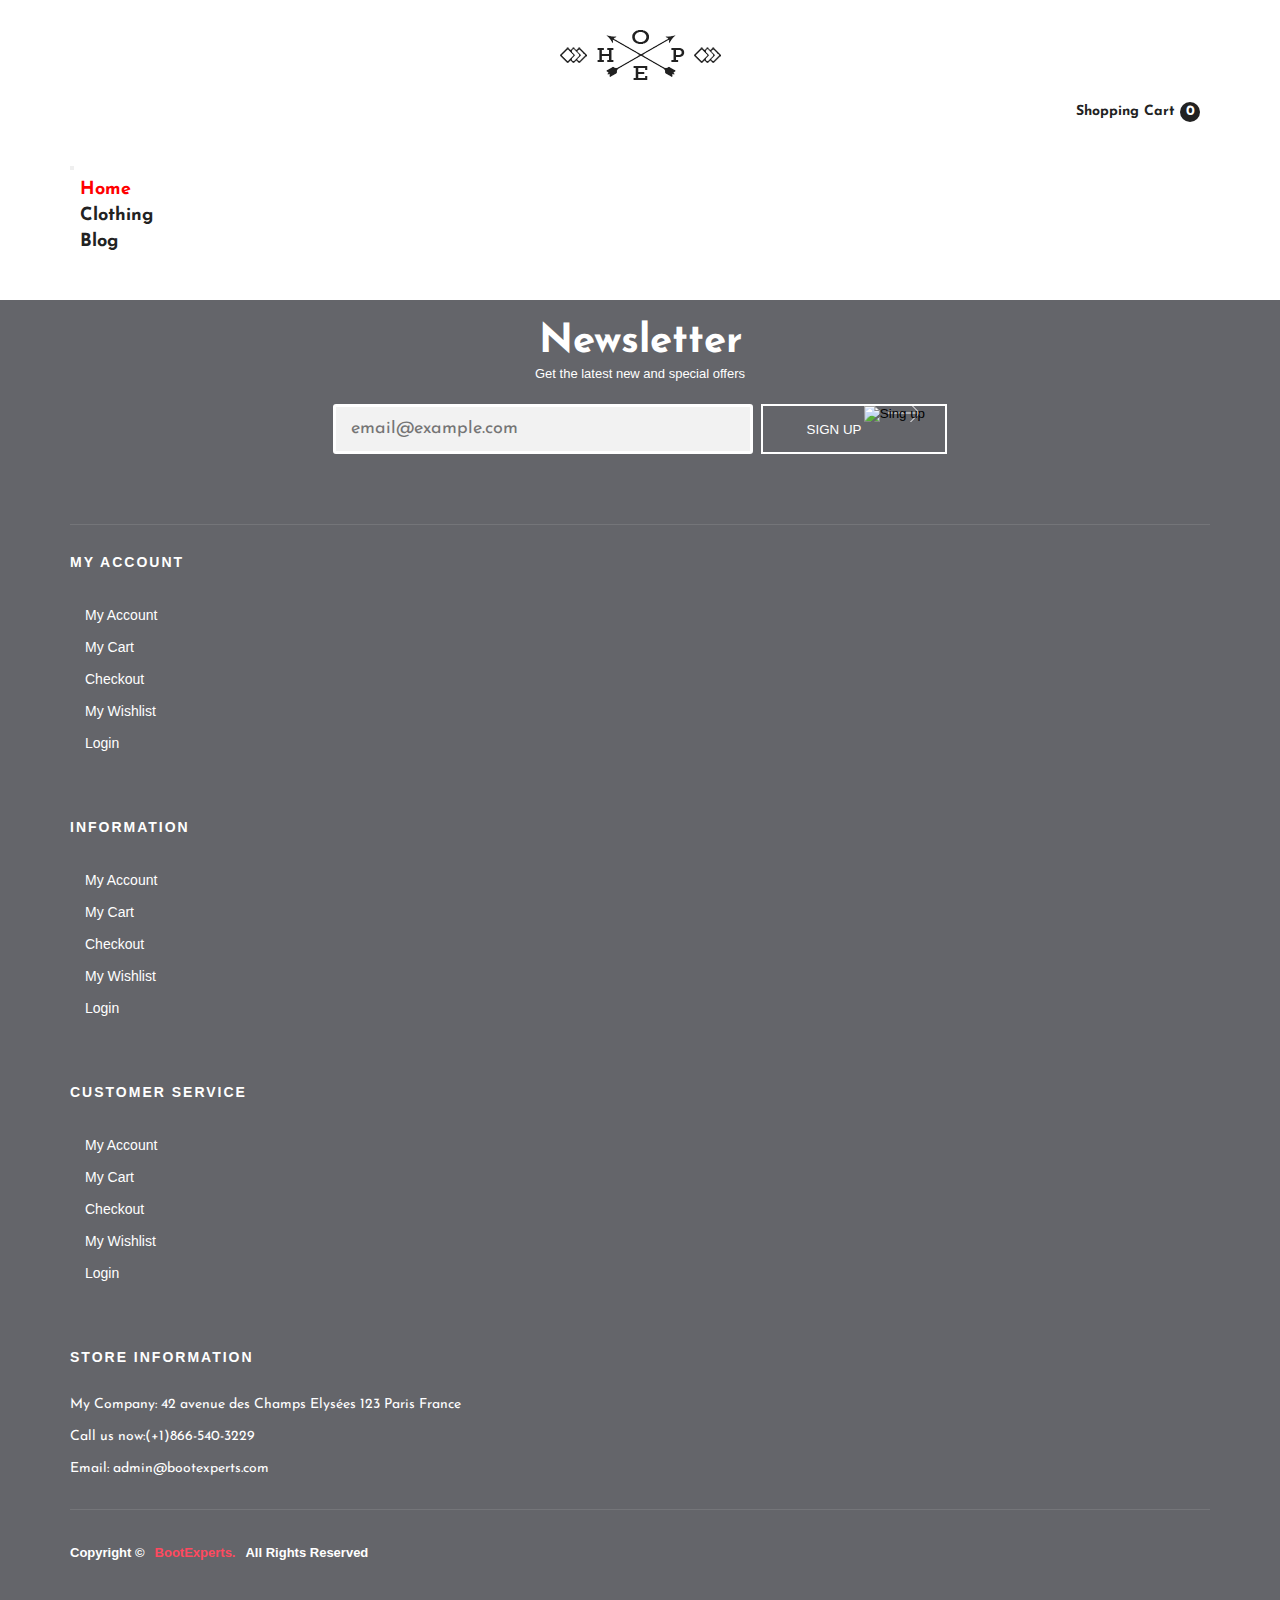
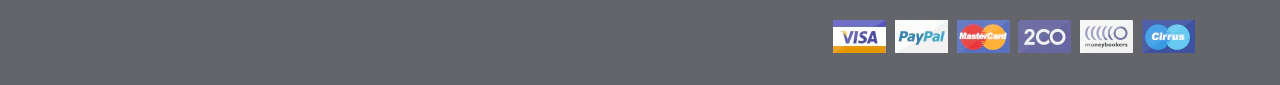
==== commit 44d5f657: "homework: final modal - fix" ====
--- a/final/public/index.html
+++ b/final/public/index.html
@@ -33,18 +33,6 @@
                     <div class="col-lg-4 col-md-4 col-sm-4 col-xs-12">
                         <div class="account-card-area">
                             <ul class="account-nav">
-                                <li><a href="/#">Account</a>
-                                    <div class="account-menu-list">
-                                        <div class="account-single-item">
-                                            <ul class="account-single-nav">
-                                                <li><a href="/#">my account</a></li>
-                                                <li><a href="/#">my cart</a></li>
-                                                <li><a href="/#"> blog</a></li>
-                                                <li><a href="/#">my wishlist</a></li>
-                                            </ul>
-                                        </div>
-                                    </div>
-                                </li>
                                 <li>
                                     <a href="/#cart">Shopping Cart<span class="cart-zero">0</span></a>
                                 </li>
--- a/final/public/css/style.css
+++ b/final/public/css/style.css
@@ -399,6 +399,11 @@
 
 .single-product:hover img.in-cart {
     border: 6px solid #ff0000;
+}
+
+.modal-body-img {
+    display: flex;
+    justify-content: center;
 }
 
 .cart-details-clicked {
@@ -776,21 +781,6 @@
     display: none;
 }
 
-.add-favourite .ico {
-    display: inline-block;
-    width: 190px;
-    height: 40px;
-    border: 2px solid #222222;
-    background: #FFFFFF;
-}
-
-.add-favourite .icon-like {
-    background-image: url("../image/like.png");
-    background-position: center;
-    background-repeat: no-repeat;
-    background-size: 32px 32px;
-}
-
 .nav-pills .button:not(:last-child) {
     margin-right: 20px;
 }
@@ -1091,7 +1081,7 @@
     padding: 10px 20px;
     font-size: 17px;
     line-height: 25px;
-    border-left: 5px solid #eeeeee;
+    border-left: 5px solid #ff343b;
 }
 
 .blog-comment-count h3 {
@@ -1236,4 +1226,10 @@
     font-size: 10px;
     line-height: 16px;
     font-family: Arial;
+}
+
+.recent-post {
+    display: flex;
+    flex-wrap: wrap;
+    justify-content: flex-start;
 }--- a/final/public/css/media.css
+++ b/final/public/css/media.css
@@ -82,6 +82,10 @@
         z-index: 99;
         background: #eeeeee;
     }
+
+    .recent-post {
+        justify-content: space-around;
+    }
 }
 
 @media (max-width: 991px) {
@@ -211,6 +215,10 @@
     .cart-checkout {
         justify-content: center;
     }
+
+    .recent-post {
+        justify-content: flex-start;
+    }
 }
 
 @media (max-width: 375px) {
